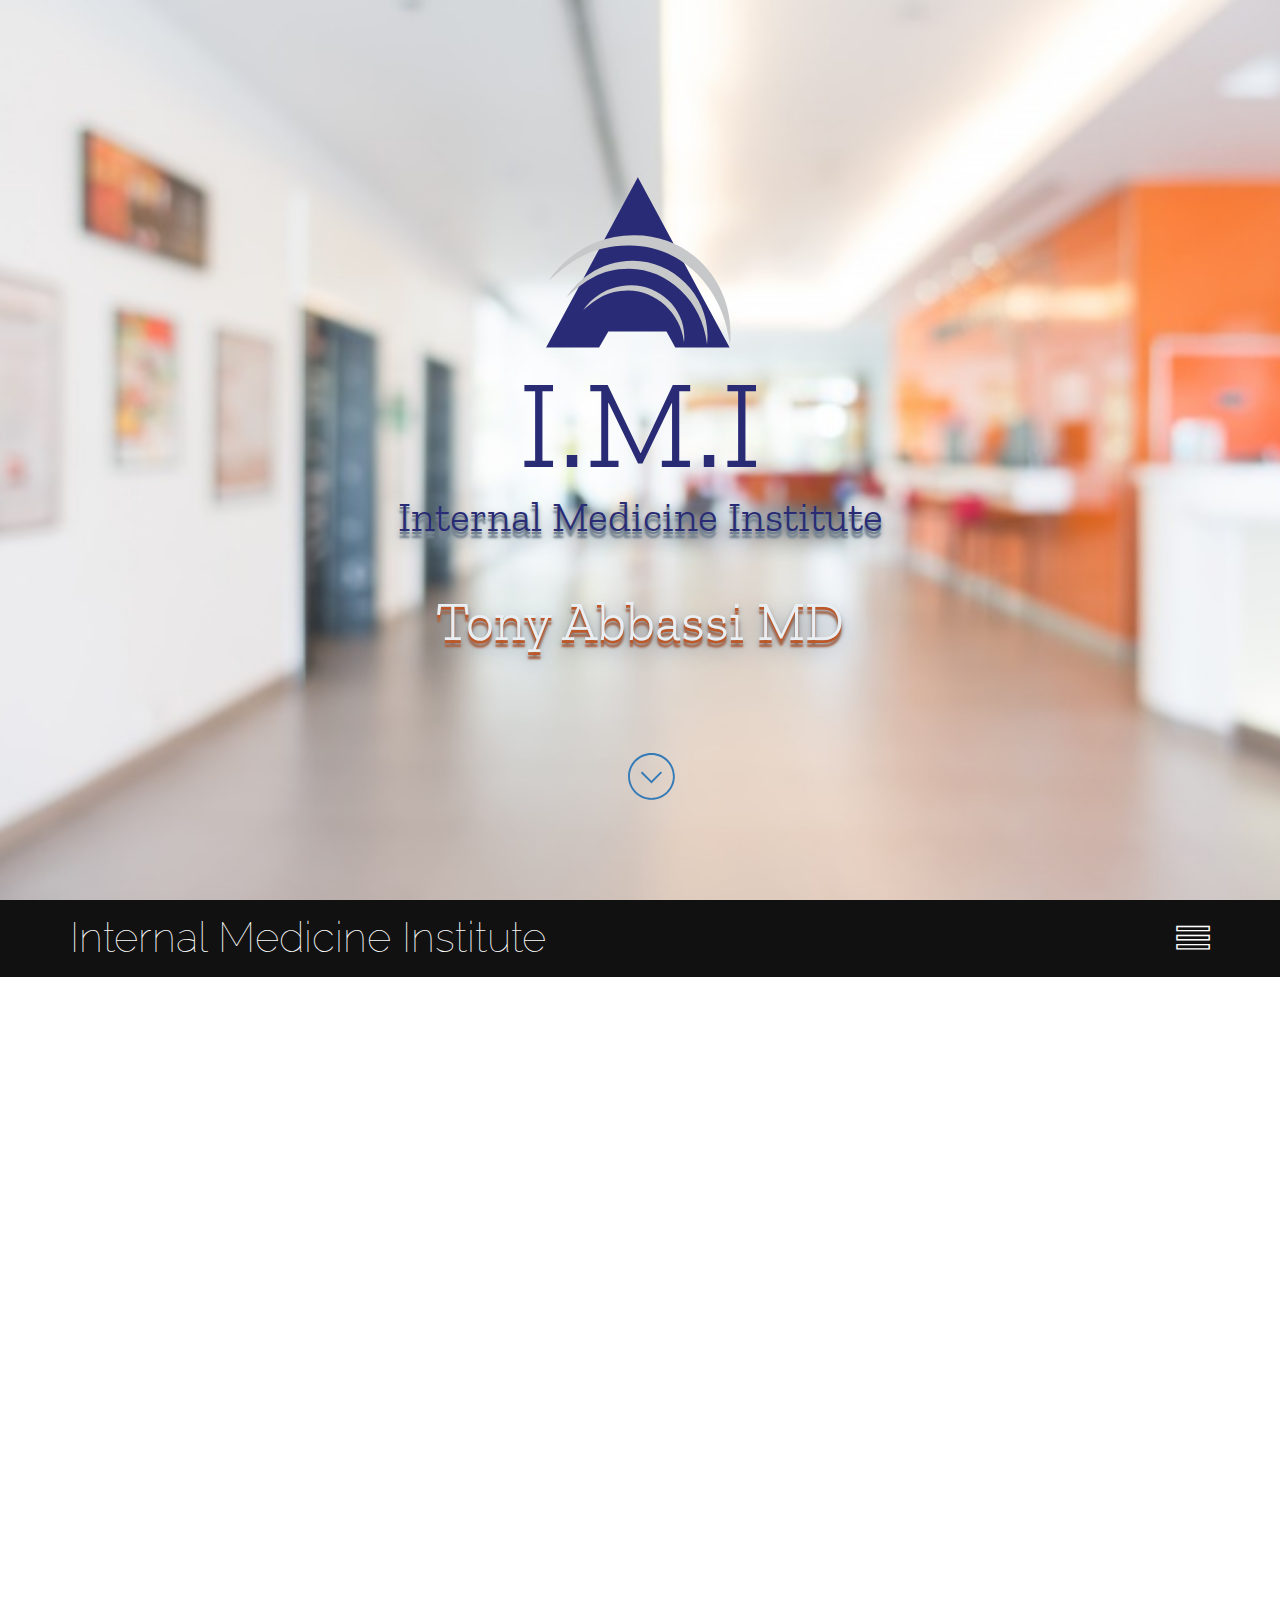
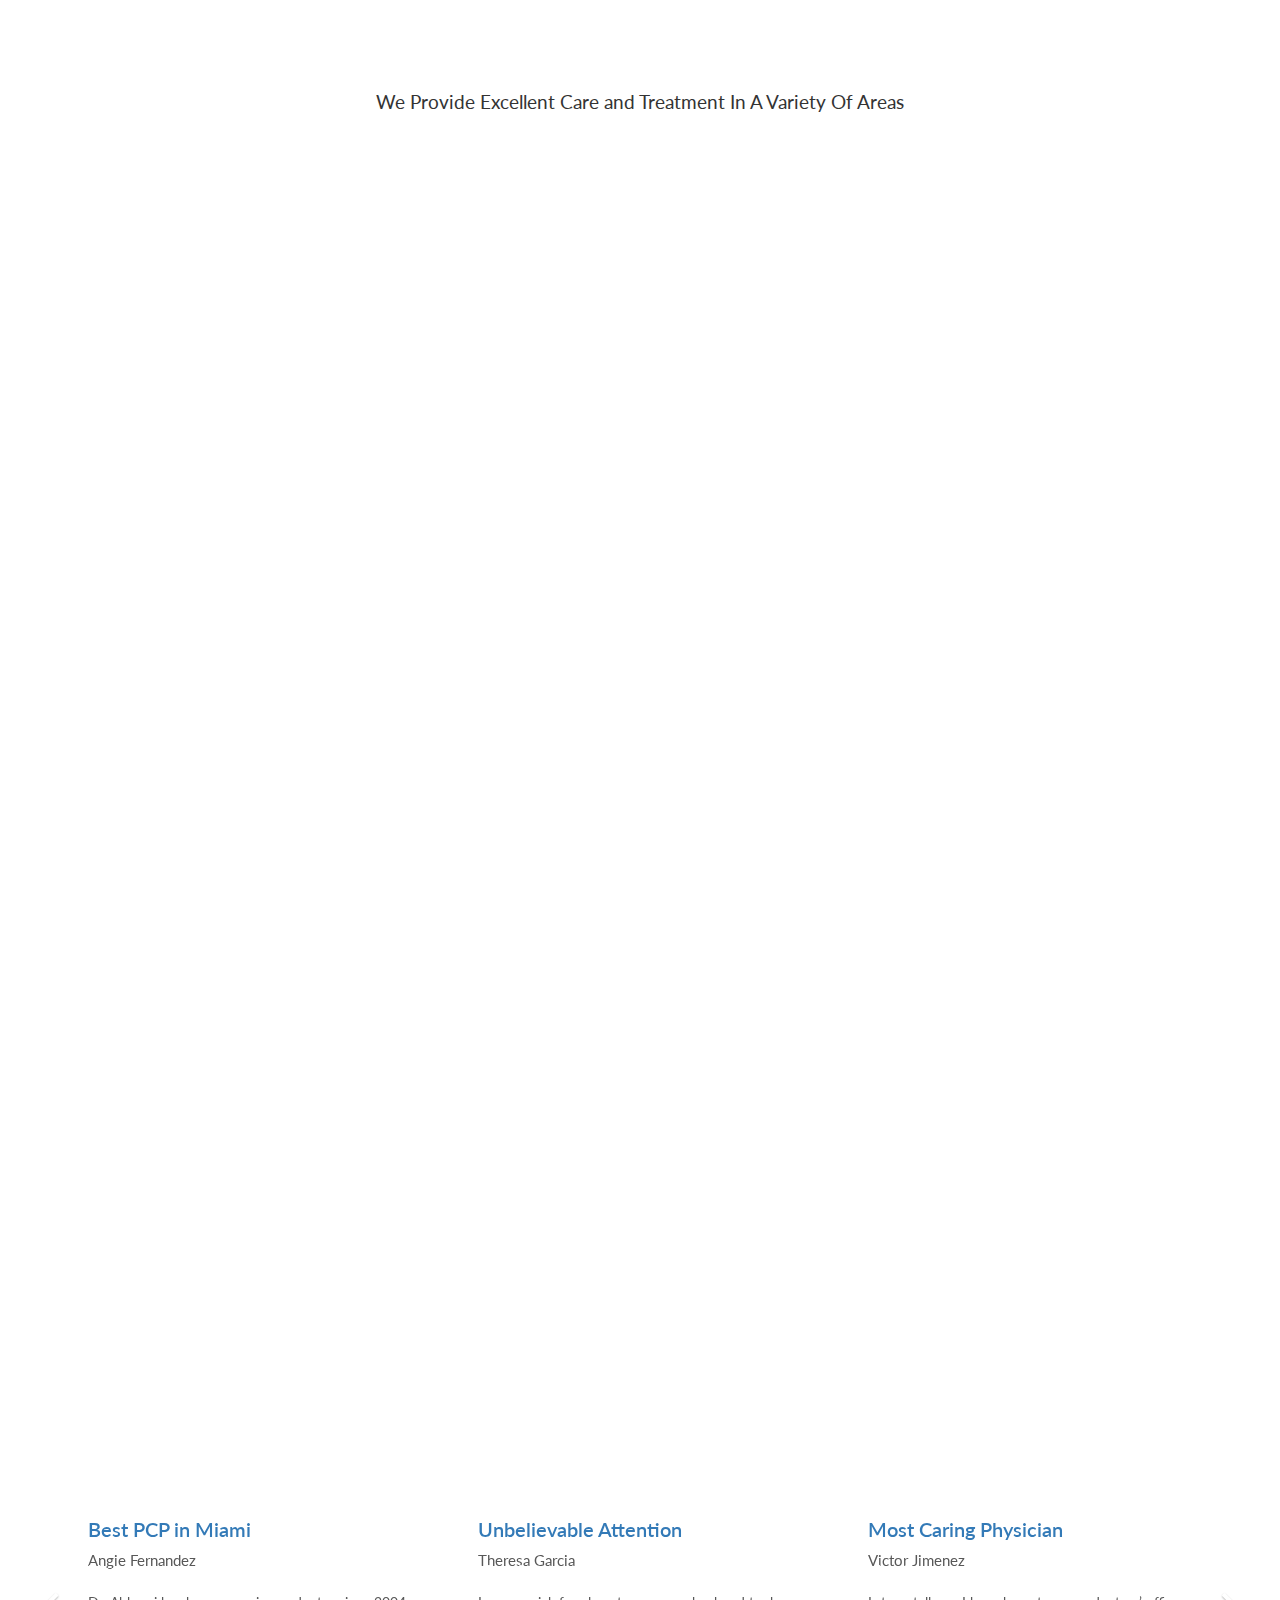
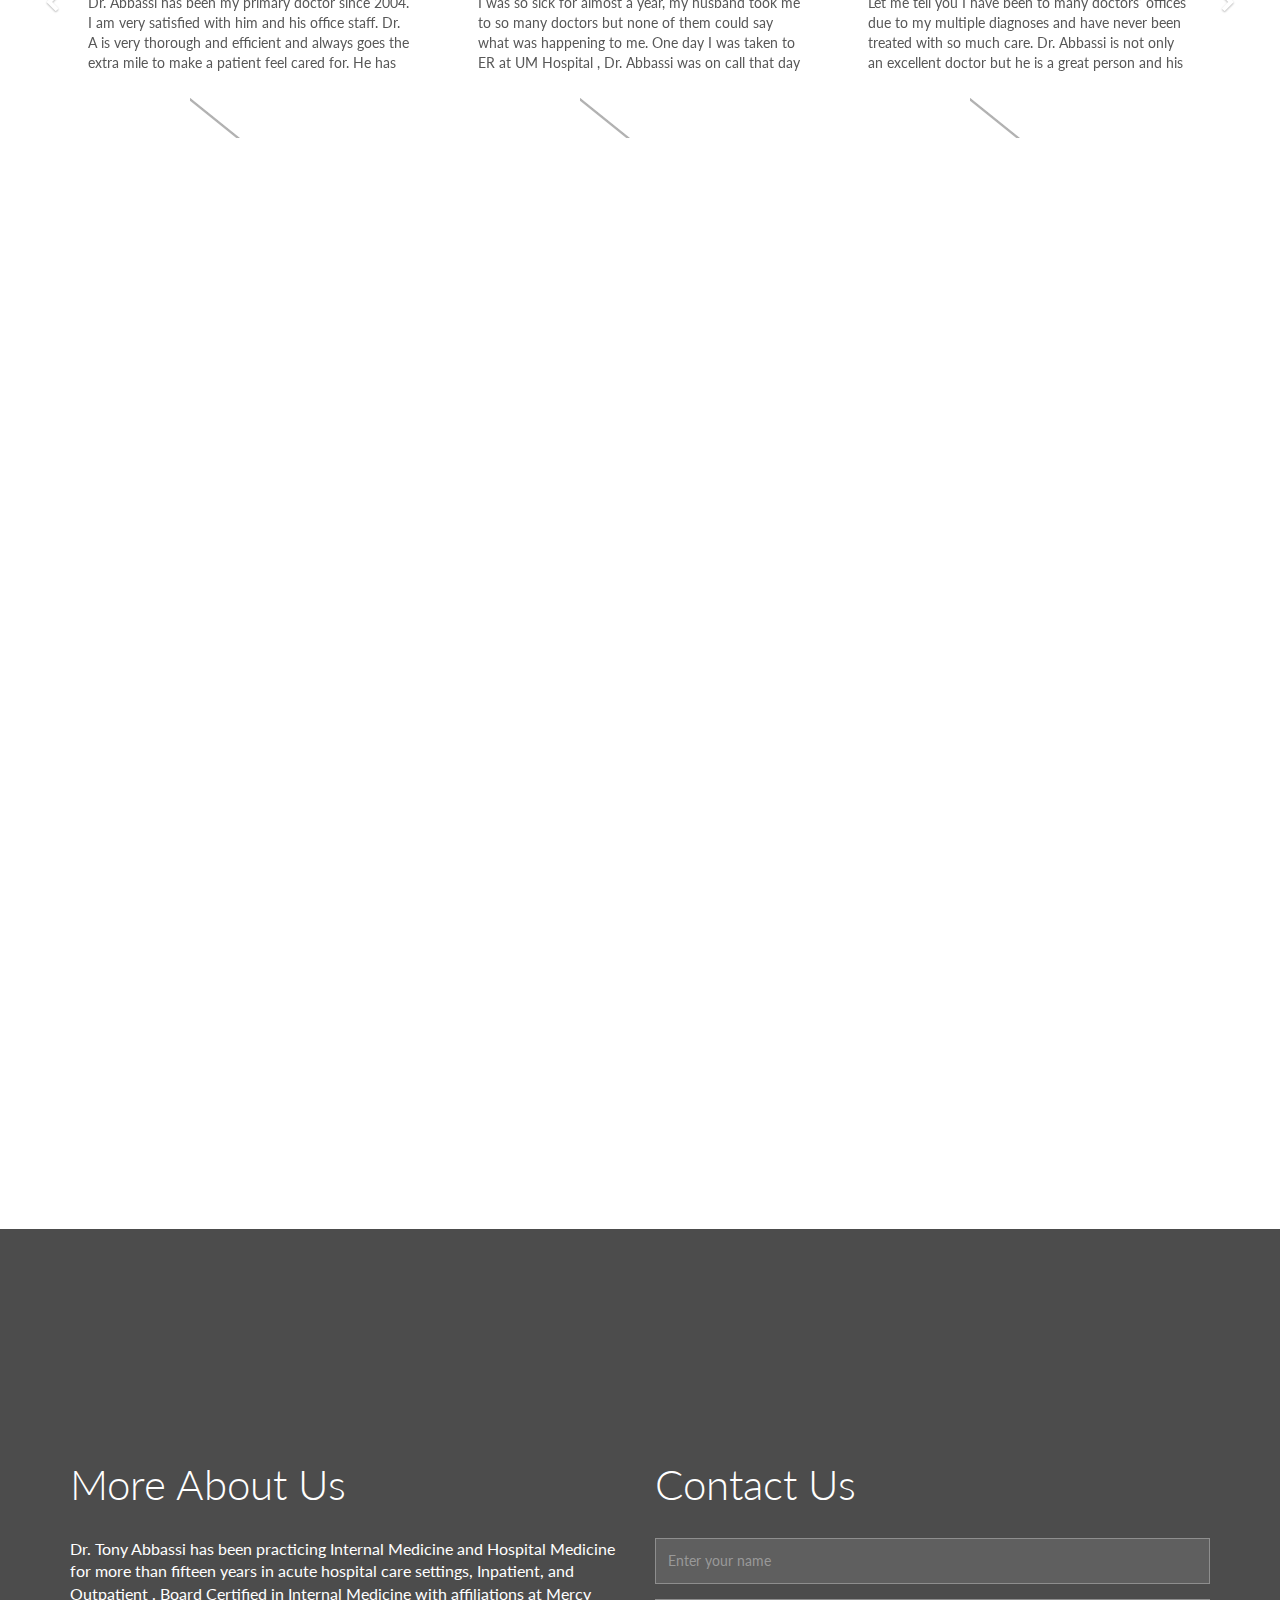
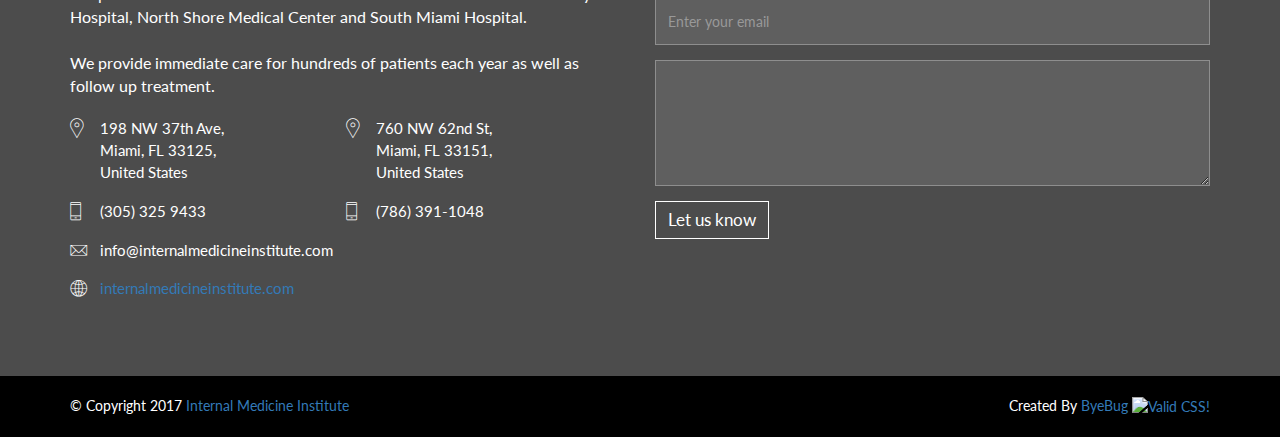
==== index.html @ 973530a1 "troubleshooting heroku" ====
<!DOCTYPE html>
<!--[if lt IE 7]>      <html class="no-js lt-ie9 lt-ie8 lt-ie7"> <![endif]-->
<!--[if IE 7]>         <html class="no-js lt-ie9 lt-ie8"> <![endif]-->
<!--[if IE 8]>         <html class="no-js lt-ie9"> <![endif]-->
<!--[if gt IE 8]><!-->

<html class="no-js"> <!--<![endif]-->
<head>
  <title>Internal Medicine Institute</title>

  <!-- meta -->
  <meta charset="utf-8">
  <meta name="viewport" content="width=device-width, initial-scale=1">
  <meta http-equiv="X-UA-Compatible" content="IE=edge">

  <!-- stylesheets -->
  <link rel="stylesheet" href="assets/css/bootstrap.min.css">
  <link rel="stylesheet" href="assets/font_icon/css/pe-icon-7-stroke.css">
  <link rel="stylesheet" href="assets/font_icon/css/helper.css">
  <link rel="stylesheet" href="assets/css/owl.carousel.css">
  <link rel="stylesheet" href="assets/css/owl.theme.css">
  <link rel="stylesheet" href="assets/css/animate.css">
  <link rel="stylesheet" href="assets/css/style.css">
  <link rel="stylesheet" href="lib/font-awesome/css/font-awesome.min.css">
  <!-- zmdi fonts -->
  <link rel="stylesheet" href="https://cdnjs.cloudflare.com/ajax/libs/material-design-iconic-font/2.2.0/css/material-design-iconic-font.min.css">
  <!-- animations -->
  <link rel="stylesheet" href="assets/css/aos-master/dist/aos.css">




  <!-- google fonts -->
  <link href='http://fonts.googleapis.com/css?family=Dosis:200,300,400,500|Lato:300,400,700,900,300italic,400italic,700italic,900italic|Raleway:400,200,300,500,100|Titillium+Web:400,200,300italic,300,200italic' rel='stylesheet' type='text/css'>
  <link href="https://fonts.googleapis.com/css?family=Roboto+Slab" rel="stylesheet">
  <link href="https://fonts.googleapis.com/css?family=Zilla+Slab" rel="stylesheet">
  <link href="https://fonts.googleapis.com/css?family=Josefin+Slab:100" rel="stylesheet">

</head>
<body id="body">
  <!--[if lt IE 7]>
  <p class="browsehappy">You are using an <strong>outdated</strong> browser. Please <a href="http://browsehappy.com/">upgrade your browser</a> to improve your experience.</p>
  <![endif]-->

<!-- Header area -->
  <header id="header">
    <div class="center text-center">
      <img class="imilogo animated fadeInDownBig" src="assets/images/imi_logo.svg" alt="Internal Medicine Institute Logo">
      <h1 class="bigheadline animated fadeInRight">I.M.I</h1>
      <h4 class="subheadline animated fadeInLeft">Internal Medicine Institute</h4>
      <h5  class="subheadline2 animated fadeInUpBig">Tony Abbassi MD</h5>
    </div>
    <div class="bottom">
      <a data-scroll href="#navigation" class="scrollDown animated pulse" id="scrollToContent"><i class="pe-7s-angle-down-circle pe-va"></i></a>
    </div>
  </header>

  <!-- Navigation area -->
  <section id="navigation">
    <div class="container">
      <div class="row">
        <div class="col-xs-9">
          <div class="logo"><a data-scroll href="#body" class="logo-text">Internal Medicine Institute</a></div>
        </div>
        <div class="col-xs-3">
          <div class="nav">
            <a href="#" data-placement="bottom" title="Menu" class="menu" data-toggle="dropdown"><i class="pe-7s-menu"></i></a>
            <div class="dropdown-menu">
              <div class="arrow-up"></div>
              <ul>
                <li><a data-scroll href="#body">Home <i class="fa fa-home" aria-hidden="true"></i></a><span class="menu-effect"></span></li>
                <li><a data-scroll href="#services">Services <i class="fa fa-stethoscope" aria-hidden="true"></i></a><span class="menu-effect"></span></li>
                <li><a data-scroll href="#testimonial">Testimonials <i class="fa fa-users" aria-hidden="true"></i><span class="menu-effect"></span></a></li>
                <li><a data-scroll href="#portfolio">Insurances <i class="fa fa-plus-square" aria-hidden="true"></i></a><span class="menu-effect"></span></li>
                <li><a data-scroll href="#contact">Contact <i class="fa fa-phone" aria-hidden="true"></i></a><span class="menu-effect"></span></li>
              </ul>
            </div>
          </div>
        </div>
      </div>
    </div>
  </section>

<!-- Content Area -->

  <!-- Welcome to IMI -->

  <section id="services">
    <div class="service-area">
      <div class="container">
        <h2 class="block_title" data-aos="fade-down">Welcome to <strong>I.M.I.</strong></h2>
        <div class="row">
          <div class="col-md-3 col-sm-6">
            <div class="services">
              <div class="service-wrap" data-aos="fade-up" data-aos-delay="500">
                <i class="fa fa-check-circle-o" aria-hidden="true"></i>
                <h3>Professionally Credited</h3>
                <p>We are affiliated at:  <strong>Mercy Hospital, North Shore Medical Center, South Miami Hospital</strong></p>
              </div>
            </div>
          </div>
          <div class="col-md-3 col-sm-6">
            <div class="services">
              <div class="service-wrap" data-aos="fade-up" data-aos-delay="200">
                <i class="fa fa-hourglass-start" aria-hidden="true"></i>
                <h3>24 hours</h3>
                <p>Our offices are open <strong>24 hours a day</strong>. We are there for you when no one else is.</p>
              </div>
            </div>
          </div>
          <div class="col-md-3 col-sm-6">
            <div class="services">
              <div class="service-wrap" data-aos="fade-up" data-aos-delay="200">
                <i class="fa fa-automobile"></i>
                <h3>Transportation</h3>
                <p>Take advantage of our <strong>free pick up and drop off service</strong> for non-emergency situations.</p>
              </div>
            </div>
          </div>
          <div class="col-md-3 col-sm-6">
            <div class="services">
              <div class="service-wrap" data-aos="fade-up" data-aos-delay="500">
                <i class="fa fa-sun-o" aria-hidden="true"></i>
                <h3>Full of Benefits</h3>
                <p>Avoid ER waiting time. Concierge Service. Personalized service to our patients</p>
              </div>
            </div>
          </div>
        </div>
      </div>
    </div>

  </section>
        <!-- Offerings section -->

  <!-- Procedures seciton  -->
  <section id="services">
          <div class="container wow fadeIn">
            <!-- <div class="section-header" id=services-header> -->
            <!-- <div class="services-section"> -->
            <h2 class="block_title" data-aos="fade-down">Services</h2>
            <div class="section-description" id=services-description>We Provide Excellent Care and Treatment In A Variety Of Areas</div>
            <!-- <div class="section-title">Services</div>
            <div class="section-description">We Provide Excellent Care and Treatment In A Variety Of Areas</div> -->
            <!-- </div> -->
            <!-- </div> -->
            <div class="row">
              <div class="col-lg-4 col-md-6 wow fadeInUp" data-wow-delay="0.2s" style="visibility: visible; animation-delay: 0.2s; animation-name: fadeInUp;" id="services-center">
                <div class="flip-container" ontouchstart="this.classList.toggle('hover');"  data-aos="zoom-in-left" data-aos-delay="100">
                  <div class="flipper">
                    <div class="box">
                      <div class="icon"><a><i class="fa fa-wheelchair"></i></a></div>
                      <div class="front">
                        <h4 class="title"><a>Geriatric Medicine</a></h4>
                      </div>
                      <div class="back">
                        <p class="description">We provide a full suite of services specific for our elderly patients</p>
                      </div>
                    </div>
                  </div>
                </div>
              </div>
              <div class="col-lg-4 col-md-6 wow fadeInUp" data-wow-delay="0.6s">
                <div class="flip-container" ontouchstart="this.classList.toggle('hover');"  data-aos="zoom-in-left" data-aos-delay="300">
                  <div class="flipper">
                    <div class="box">
                      <div class="icon"><a><i class="fa fa-user-md"></i></a></div>
                      <div class="front">
                        <h4 class="title"><a>General Care</a></h4>
                      </div>
                      <div class="back">
                        <p class="description">Executive Physicals, Vision and Hearing tests, EKG, In-house Allergy Testing</p>
                      </div>
                    </div>
                  </div>
                </div>
              </div>
              <div class="col-lg-4 col-md-6 wow fadeInUp" data-wow-delay="0.4s">
                <div class="flip-container" ontouchstart="this.classList.toggle('hover');"  data-aos="zoom-in-left" data-aos-delay="500">
                  <div class="flipper">
                    <div class="box">
                      <div class="icon"><a><i class="fa fa-heart"></i></a></div>
                      <div class="front">
                        <h4 class="title"><a>Pulmonary and Cardiac Treatment</a></h4>
                      </div>
                      <div class="back">
                        <p class="description">Hypertension Managment, Pulmonary Function Testing, Respiratory treatment(Asthma and Sinus)</p>
                      </div>
                    </div>
                  </div>
                </div>
              </div>
              <div class="col-lg-4 col-md-6 wow fadeInUp" data-wow-delay="0.2s">
                <div class="flip-container" ontouchstart="this.classList.toggle('hover');"  data-aos="zoom-in-right" data-aos-delay="500">
                  <div class="flipper">
                    <div class="box">
                      <div class="icon"><a><i class="fa fa-tint"></i></a></div>
                      <div class="front">
                        <h4 class="title"><a>Diabetic and Weight-loss Management</a></h4>
                      </div>
                      <div class="back">
                        <p class="description">Diabetes Screening, Kidney Disease Treatment, Nutrition Management</p>
                      </div>
                    </div>
                  </div>
                </div>
              </div>
              <div class="col-lg-4 col-md-6 wow fadeInUp" data-wow-delay="0.6s">
                <div class="flip-container" ontouchstart="this.classList.toggle('hover');"  data-aos="zoom-in-right" data-aos-delay="300">
                  <div class="flipper">
                    <div class="box">
                      <div class="icon"><a><i class="fa fa-bar-chart"></i></a></div>
                      <div class="front">
                        <h4 class="title"><a>Labs</a></h4>
                      </div>
                      <div class="back">
                        <p class="description">In-house Advanced Laboratory Screening, Immune System Health, Thyroid Screening, Liver Analysis</p>
                      </div>
                    </div>
                  </div>
                </div>
              </div>
              <div class="col-lg-4 col-md-6 wow fadeInUp" data-wow-delay="0.4s">
                <div class="flip-container" ontouchstart="this.classList.toggle('hover');"  data-aos="zoom-in-right" data-aos-delay="100">
                  <div class="flipper">
                    <div class="box">
                      <div class="icon"><a><i class="fa fa-camera"></i></a></div>
                      <div class="front">
                        <h4 class="title"><a>Imaging Services</a></h4>
                      </div>
                      <div class="back">
                        <p class="description">General Radiology, Advanced Diagnostic Imaging, Nuclear and Standard Stress Testing, Carotid / Vascular / Cardiac Ultrasound</p>
                      </div>
                    </div>
                  </div>
                </div>
              </div>
              <div class="col-lg-4 col-md-6 wow fadeInUp" data-wow-delay="0.2s">
                <div class="flip-container" ontouchstart="this.classList.toggle('hover');"  data-aos="zoom-in-left" data-aos-delay="100">
                  <div class="flipper">
                    <div class="box">
                      <div class="icon"><a><i class="fa fa-hospital-o" aria-hidden="true"></i></a></div>
                      <div class="front">
                        <h4 class="title"><a>Hospital Medicine</a></h4>
                      </div>
                      <div class="back">
                        <p class="description">Specialized care from admission until discharge in acute care hospital setting</p>
                      </div>
                    </div>
                  </div>
                </div>
              </div>
              <div class="col-lg-4 col-md-6 wow fadeInUp" data-wow-delay="0.6s">
                <div class="flip-container" ontouchstart="this.classList.toggle('hover');"  data-aos="zoom-in-left" data-aos-delay="300">
                  <div class="flipper">
                    <div class="box">
                      <div class="icon"><a><i class="fa fa-bed" aria-hidden="true"></i></a></div>
                      <div class="front">
                        <h4 class="title"><a>Arthritis and Pain Management</a></h4>
                      </div>
                      <div class="back">
                        <p class="description">Specialized care for Neck and Back pain, Neuropathies, Arm and Leg pain from Radiculopathies, Spinal Stenosis</p>
                      </div>
                    </div>
                  </div>
                </div>
              </div>
              <div class="col-lg-4 col-md-6 wow fadeInUp" data-wow-delay="0.4s">
                <div class="flip-container" ontouchstart="this.classList.toggle('hover');"  data-aos="zoom-in-left" data-aos-delay="500">
                  <div class="flipper">
                    <div class="box">
                      <div class="icon"><a><i class="fa fa-steam" aria-hidden="true"></i></a></div>
                      <div class="front">
                        <h4 class="title"><a>Podiatric Services</a></h4>
                      </div>
                      <div class="back">
                        <p class="description">Comprehensive care of foot and ankle disorders, Non-surgical treatment of athletic injuries, Diabetic footcare and prevention</p>
                      </div>
                    </div>
                  </div>
                </div>
              </div>
          </div>
        </section>

  <!-- Testimonial Area -->
  <section id="testimonial" class="home-section paddingbot-60 parallax" data-stellar-background-ratio="0.5">
    <h2 class="block_title" data-aos="fade-down">Patient Testimonials</h2>
    <div class="carousel-reviews broun-block">
      <div class="container">
        <div class="row">
          <div id="carousel-reviews" class="carousel slide" data-ride="carousel">

            <div class="carousel-inner">
              <div class="item active">
                <div class="col-md-4 col-sm-6">
                  <div class="block-text rel zmin">
                    <a title="">Best PCP in Miami</a>
                    <p id="patient-name">Angie Fernandez</p>
                    <div class="mark">My rating: <span class="rating-input"><span data-value="0" class="glyphicon glyphicon-star"></span><span data-value="1" class="glyphicon glyphicon-star"></span><span data-value="2" class="glyphicon glyphicon-star-empty"></span>
                      <span
                        data-value="3" class="glyphicon glyphicon-star-empty"></span><span data-value="4" class="glyphicon glyphicon-star-empty"></span><span data-value="5" class="glyphicon glyphicon-star-empty"></span> </span>
                    </div>
                    <p>Dr. Abbassi has been my primary doctor since 2004. I am very satisfied with him and his office staff. Dr. A is very thorough and efficient and always goes the extra mile to make a patient feel cared for. He has the best assistants and the very best lab man, Raydel, who can take a quart of blood and you don’t even feel it. I recommend Dr. Abbassi and actually have recommended him to everyone in my family.</p>
                    <ins class="ab zmin sprite sprite-i-triangle block"></ins>
                  </div>
                </div>
                <div class="col-md-4 col-sm-6 hidden-xs">
                  <div class="block-text rel zmin">
                    <a title="">Unbelievable Attention</a>
                    <p id="patient-name">Theresa Garcia</p>
                    <div class="mark">My rating: <span class="rating-input"><span data-value="0" class="glyphicon glyphicon-star"></span><span data-value="1" class="glyphicon glyphicon-star"></span><span data-value="2" class="glyphicon glyphicon-star-empty"></span>
                      <span
                        data-value="3" class="glyphicon glyphicon-star-empty"></span><span data-value="4" class="glyphicon glyphicon-star-empty"></span><span data-value="5" class="glyphicon glyphicon-star-empty"></span> </span>
                    </div>
                    <p>I was so sick for almost a year, my husband took me to so many doctors but none of them could say what was happening to me. One day I was taken to ER at UM Hospital , Dr. Abbassi was on call that day , He spoke to my husband and ask all kind of questions then he came to me and said , so how are you doing? I said I felt terrible, and he said to me you are in good hands now, he ordered all kinds of test on me . I left the hospital 4 days after that knowing what I had. Dr Abbassi is the best Doctor.</p>
                    <ins class="ab zmin sprite sprite-i-triangle block"></ins>
                  </div>
                </div>
                <div class="col-md-4 col-sm-6 hidden-sm hidden-xs">
                  <div class="block-text rel zmin">
                    <a title="">Most Caring Physician</a>
                    <p id="patient-name">Victor Jimenez</p>
                    <div class="mark">My rating: <span class="rating-input"><span data-value="0" class="glyphicon glyphicon-star"></span><span data-value="1" class="glyphicon glyphicon-star"></span><span data-value="2" class="glyphicon glyphicon-star"></span><span data-value="3"
                        class="glyphicon glyphicon-star"></span><span data-value="4" class="glyphicon glyphicon-star"></span><span data-value="5" class="glyphicon glyphicon-star"></span> </span>
                    </div>
                    <p>Let me tell you I have been to many doctors’ offices due to my multiple diagnoses and have never been treated with so much care. Dr. Abbassi is not only an excellent doctor but he is a great person and his staff was great. Yoly, is I think like the supervisor and she was helping out like a little bee, she wouldn’t stop, she seems like she could do every single job in that office and well done because nobody was complaining. Believe me, she knew every single patient and every patient that was there loved her. When I took my medicine to the pharmacy my insurance wouldn’t pay for one of them and all I needed to do was call Dr. Abbassi's office and while waiting at the pharmacy they fixed the problem for me. I’m staying with this doctor because we need more doctors’ office like this one, where we are treated with respect, love and they care for us.</p>
                    <ins class="ab zmin sprite sprite-i-triangle block"></ins>
                  </div>
                </div>
              </div>
              <div class="item">
                <div class="col-md-4 col-sm-6">
                  <div class="block-text rel zmin">
                    <a title="">Increíble personal</a>
                    <p id="patient-name">Concepción Perez-Sanchez</p>
                    <div class="mark">My rating: <span class="rating-input"><span data-value="0" class="glyphicon glyphicon-star"></span><span data-value="1" class="glyphicon glyphicon-star"></span><span data-value="2" class="glyphicon glyphicon-star"></span><span data-value="3"
                        class="glyphicon glyphicon-star"></span><span data-value="4" class="glyphicon glyphicon-star-empty"></span><span data-value="5" class="glyphicon glyphicon-star-empty"></span> </span>
                    </div>
                    <p>Estoy muy contenta con la nueva muchacha que esta trabajando en la oficina. Es muy profesional, atenta, educada y solidaria con los pacientes, en especial con mi madre. Yo creo que desde hace mucho tiempo a la oficina del doctor le hacia falta alguien asi.</p>
                    <ins class="ab zmin sprite sprite-i-triangle block"></ins>
                  </div>
                </div>
                <div class="col-md-4 col-sm-6 hidden-xs">
                  <div class="block-text rel zmin">
                    <a title="">High Quality Care</a>
                    <p id="patient-name">Alesandra Shapiro</p>
                    <div class="mark">My rating: <span class="rating-input"><span data-value="0" class="glyphicon glyphicon-star"></span><span data-value="1" class="glyphicon glyphicon-star"></span><span data-value="2" class="glyphicon glyphicon-star-empty"></span>
                      <span
                        data-value="3" class="glyphicon glyphicon-star-empty"></span><span data-value="4" class="glyphicon glyphicon-star-empty"></span><span data-value="5" class="glyphicon glyphicon-star-empty"></span> </span>
                    </div>
                    <p>My mom went to see Dr. Abbassi in a very bad shape after a stroke, he has helped her so much and takes care of her with so much love and dedication that she tells everyone that is sick that they should go to her doctor. I'm really happy with him and his staff. His wife is so sweet and lovely. Whatever I need they are always there to help. My mom loves her and I really appreciate the way she is with my mom. I would recommend him without a doubt.</p>
                    <ins class="ab zmin sprite sprite-i-triangle block"></ins>
                  </div>
                </div>
                <div class="col-md-4 col-sm-6 hidden-sm hidden-xs">
                  <div class="block-text rel zmin">
                    <a title="">Patients are Family</a>
                    <p id="patient-name">Alex Moren</p>
                    <div class="mark">My rating: <span class="rating-input"><span data-value="0" class="glyphicon glyphicon-star"></span><span data-value="1" class="glyphicon glyphicon-star"></span><span data-value="2" class="glyphicon glyphicon-star"></span><span data-value="3"
                        class="glyphicon glyphicon-star"></span><span data-value="4" class="glyphicon glyphicon-star"></span><span data-value="5" class="glyphicon glyphicon-star"></span> </span>
                    </div>
                    <p>Dr. Abbassi is the most respectable and caring physician I have ever had. He has gone above and beyond his duties as a physician and truly treats his patients as family.</p>
                    <ins class="ab zmin sprite sprite-i-triangle block"></ins>
                  </div>
                </div>
              </div>
            </div>

            <a class="left carousel-control" href="#carousel-reviews" role="button" data-slide="prev">
                  <i class="fa fa-chevron-left" aria-hidden="true"></i>
              </a>
            <a class="right carousel-control" href="#carousel-reviews" role="button" data-slide="next">
                  <i class="fa fa-chevron-right" aria-hidden="true"></i>
              </a>
          </div>
        </div>
      </div>
    </div>
  </section>

  <!-- Accepted Insurance -->
  <section id="portfolio" class="portfolio-area">
    <div class="container">
      <h2 class="block_title"  data-aos="fade-down">Accepted Insurance</h2>
      <div class="row port cs-style-3">
          <div class="col-md-3 col-sm-6 col-xs-12 item-space" data-aos="zoom-in-right">
            <figure>
              <img src="assets/images/medicare2.jpg" alt="Medicare Logo">
              <figcaption>
                <h3>Medicare</h3>
                <a href="https://www.medicare.gov/" target="_blank" class="button" >Go there <i class="fa fa-share" aria-hidden="true"></i></a>
              </figcaption>
            </figure>
          </div>
          <div class="col-md-3 col-sm-6 col-xs-12 item-space" data-aos="zoom-in-right">
            <figure>
              <img src="assets/images/medicaid.jpg" alt="Medicaid Logo">
              <figcaption>
                <h3>Medicaid</h3>
                <a href="https://www.medicaid.gov/" target="_blank" class="button" >Go there <i class="fa fa-share" aria-hidden="true"></i></a>
              </figcaption>
            </figure>
          </div>
        <div class="col-md-3 col-sm-6 col-xs-12 item-space" data-aos="zoom-in-left">
          <figure>
            <img class="atena" src="assets/images/atena.jpg" alt="Atena Logo">
            <figcaption>
              <h3>Atena</h3>
              <a href="https://www.aetna.com/index.html" target="_blank" class="button" >Go there <i class="fa fa-share" aria-hidden="true"></i></a>
            </figcaption>
          </figure>
        </div>
        <div class="col-md-3 col-sm-6 col-xs-12 item-space" data-aos="zoom-in-left">
          <figure>
            <img src="assets/images/coventry.jpg" alt="Coventry Logo">
            <figcaption>
              <h3>Coventry</h3>
              <a href="http://coventryhealthcare.com/" target="_blank" class="button" >Go there <i class="fa fa-share" aria-hidden="true"></i></a>
            </figcaption>
          </figure>
        </div>
        <div class="col-md-3 col-sm-6 col-xs-12 item-space" data-aos="zoom-in-right">
          <figure>
            <img src="assets/images/careplus.jpg" alt="Careplus Logo">
            <figcaption>
              <h3>CarePlus</h3>
              <a href="https://www.careplushealthplans.com/" target="_blank" class="button" >Go there <i class="fa fa-share" aria-hidden="true"></i></a>
            </figcaption>
          </figure>
        </div>
        <div class="col-md-3 col-sm-6 col-xs-12 item-space" data-aos="zoom-in-right">
          <figure>
            <img src="assets/images/medica.svg" alt="Medica Logo">
            <figcaption>
              <h3>Medica</h3>
              <a href="http://www.medicaplans.com/" target="_blank" class="button" >Go there <i class="fa fa-share" aria-hidden="true"></i></a>
            </figcaption>
          </figure>
        </div>
        <div class="col-md-3 col-sm-6 col-xs-12 item-space" data-aos="zoom-in-left">
          <figure>
            <img src="assets/images/cigna.jpg" alt="Cigna Logo">
            <figcaption>
              <h3>Cigna</h3>
              <a href="https://www.cigna.com/" target="_blank" class="button" >Go there <i class="fa fa-share" aria-hidden="true"></i></a>
            </figcaption>
          </figure>
        </div>
        <div class="col-md-3 col-sm-6 col-xs-12 item-space" data-aos="zoom-in-left">
          <figure>
            <img src="assets/images/bcbsppo.jpg" alt="BCBSPPO Logo">
            <figcaption>
              <h3>BCBS PPO</h3>
              <a href="https://www.bcbs.com/" target="_blank" class="button" >Go there <i class="fa fa-share" aria-hidden="true"></i></a>
            </figcaption>
          </figure>
        </div>
        <div class="col-md-3 col-sm-6 col-xs-12 item-space" data-aos="zoom-in-right" id="last-insurance-row">
          <figure>
            <img src="assets/images/ambetter.jpg" alt="Ambetter Logo">
            <figcaption>
              <h3>Ambetter</h3>
              <a href="https://www.ambetterhealth.com/" target="_blank" class="button" >Go there <i class="fa fa-share" aria-hidden="true"></i></a>
            </figcaption>
          </figure>
        </div>
        <div class="col-md-3 col-sm-6 col-xs-12 item-space" data-aos="zoom-in-left">
          <figure>
            <img src="assets/images/sunshine.jpg" alt="Sunshine Logo">
            <figcaption>
              <h3>Sunshine</h3>
              <a href="https://www.sunshinehealth.com/" target="_blank" class="button" >Go there <i class="fa fa-share" aria-hidden="true"></i></a>
            </figcaption>
          </figure>
        </div>
      </div>
    </div><!-- container -->
  </section><!-- portfolio -->

  <!-- Contact Area -->

  <section id="contact" class="mapWrap">
          <div id="googleMap" style="width:100%;"></div>
          <div id="contact-area">
            <div class="container">
              <h2 class="block_title" data-aos="fade-down">Get in Touch</h2>
              <div class="row">
                <div class="col-xs-12">
                </div>
                <div class="col-sm-6">
                  <div class="moreDetails">
                    <h2 class="con-title">More About Us</h2>
                    <p> Dr. Tony Abbassi has been practicing Internal Medicine and Hospital Medicine for more than fifteen years in acute hospital care settings, Inpatient, and Outpatient . Board Certified in Internal Medicine with affiliations at Mercy Hospital, North Shore Medical Center and South Miami Hospital.

                      <br><br>We provide immediate care for hundreds of patients each year as well as follow up treatment.</p>
                    <ul class="address">
                      <!-- <li class="address-spacing"><i class="pe-7s-map-marker"></i><span>198 NW 37th Ave,<br>Miami, FL 33125,<br>United States</span></li> -->
                      <li><i class="pe-7s-map-marker"></i><span>198 NW 37th Ave,<br>Miami, FL 33125,<br>United States</span></li>
                      <li><i class="pe-7s-map-marker"></i><span>760 NW 62nd St,<br>Miami, FL 33151,<br>United States</span></li>
                      <li><i class="pe-7s-phone"></i><span>(305) 325 9433</span></li>
                      <li><i class="pe-7s-phone"></i><span>(786) 391-1048</span></li>
                      <!-- <li class="mobile-spacing"><i class="pe-7s-phone"></i><span>(305) 325 9433</span></li> -->
                      <li><i class="pe-7s-mail"></i><span>info@internalmedicineinstitute.com</span></li>
                      <br>
                      <li><i class="pe-7s-global"></i><span><a href="#">internalmedicineinstitute.com</a></span></li>
                    </ul>
                  </div>
                </div>
                <div class="col-sm-6">
                  <h2 class="con-title">Contact Us</h2>

                  <form name="contact-form" id="gform" method="post" action="https://script.google.com/macros/s/AKfycbzHt9LwjqyCaqjSPRokL1bnx32AJj2oe_N9wGrWGFtMwoLAUII4/exec">
                    <div class="form-group">
                      <input type="text" class="form-control" id="user_name" placeholder="Enter your name" name="name">
                    </div>
                    <!-- HONEYPOT SPAM PREVENTION -->
                    <!-- <label class="sr-only">Keep this field blank</label>
                    <input id="honeypot" type="text" name="honeypot" value="" /> -->
                    <div class="form-group">
                      <input type="email" class="form-control" id="your_email" placeholder="Enter your email" name="email">
                    </div>
                    <div class="form-group">
                      <textarea name="InputMessage" id="user_message" class="form-control" name="message" rows="5" required></textarea>
                    </div>
                      <div class="popup" onclick="popupFunction()">
                        <button id="btnsubmit" value="Submit" type="submit" class="btn medium" onclick="setTimeout(submitForm, 1000)">Let us know</button>
                        <span class="popuptext" id="myPopup">Message Successfully Sent!</span>
                      </div>
                  </form>
                </div>
              </div>
            </div><!-- container -->
          </div><!-- contact-area -->
        </section><!-- contact -->

  <!-- Footer Area -->

  <footer>
          <div class="container">
            <div class="row">
              <div class="col-sm-6">
                <p class="copyright">© Copyright 2017 <a href="#" target="_blank">Internal Medicine Institute</a></p>
              </div>
              <div class="col-sm-6">
                <p class="designed">Created By <a href="www.byebugdev.com" target="_blank">ByeBug</a>
                  <a href="http://jigsaw.w3.org/css-validator/check/referer">
                    <img style="border:0;width:88px;height:31px"
                        src="http://jigsaw.w3.org/css-validator/images/vcss"
                        alt="Valid CSS!" />
                  </a>
                </p>
                <!-- <p>
                    <a href="http://jigsaw.w3.org/css-validator/check/referer">
                        <img style="border:0;width:88px;height:31px"
                            src="http://jigsaw.w3.org/css-validator/images/vcss"
                            alt="Valid CSS!" />
                    </a>
                </p> -->
              </div>
            </div>
          </div>
  </footer>

        <!-- Necessery scripts -->
        <script src="assets/js/jquery-2.1.3.min.js"></script>
        <script src="assets/js/bootstrap.min.js"></script>
        <script src="https://maps.googleapis.com/maps/api/js?v=3.exp"></script>
        <script src="assets/js/jquery.actual.min.js"></script>
        <script src="assets/js/smooth-scroll.js"></script>
        <script src="assets/js/owl.carousel.js"></script>
        <script src="assets/js/script.js"></script>

        <script src="assets/js/modernizr.js"></script>

        <script src="assets/js/maxim_js/jquery.js"></script>
        <script src="assets/js/maxim_js/jquery.scrollTo.js"></script>
        <script src="assets/js/maxim_js/jquery.nav.js"></script>
        <script src="assets/js/maxim_js/jquery.localScroll.js"></script>
        <script src="assets/js/maxim_js/bootstrap.js"></script>
        <script src="assets/js/maxim_js/jquery.prettyPhoto.js"></script>
        <script src="assets/js/maxim_js/isotope.js"></script>
        <script src="assets/js/maxim_js/jquery.flexslider.js"></script>
        <script src="assets/js/maxim_js/inview.js"></script>
        <script src="assets/js/maxim_js/animate.js"></script>
        <script src="assets/js/maxim_js/custom.js"></script>
        <script src="contactform/contactform.js"></script>

        <script src="assets/css/aos-master/dist/aos.js"></script>
        <script>AOS.init();</script>
        <script src="assets/js/form_handler.js" charset="utf-8"></script>

        <!-- <script data-cfasync="false" type="text/javascript" src="https://cdn.rawgit.com/dwyl/html-form-send-email-via-google-script-without-server/master/form-submission-handler.js"></script> -->
        <!-- <script src="js/form-submission-handler.js" charset="utf-8"></script> -->


      </body>
      </html>
---- assets/font_icon/css/pe-icon-7-stroke.css ----
@font-face {
	font-family: 'Pe-icon-7-stroke';
	src:url('../fonts/Pe-icon-7-stroke.eot?-2irksn');
	src:url('../fonts/Pe-icon-7-stroke.eot?#iefix-2irksn') format('embedded-opentype'),
		url('../fonts/Pe-icon-7-stroke.woff?-2irksn') format('woff'),
		url('../fonts/Pe-icon-7-stroke.ttf?-2irksn') format('truetype'),
		url('../fonts/Pe-icon-7-stroke.svg?-2irksn#Pe-icon-7-stroke') format('svg');
	font-weight: normal;
	font-style: normal;
}

[class^="pe-7s-"], [class*=" pe-7s-"] {
	display: inline-block;
	font-family: 'Pe-icon-7-stroke';
	speak: none;
	font-style: normal;
	font-weight: normal;
	font-variant: normal;
	text-transform: none;
	line-height: 1;

	/* Better Font Rendering =========== */
	-webkit-font-smoothing: antialiased;
	-moz-osx-font-smoothing: grayscale;
}

.pe-7s-cloud-upload:before {
	content: "\e68a";
}
.pe-7s-cash:before {
	content: "\e68c";
}
.pe-7s-close:before {
	content: "\e680";
}
.pe-7s-bluetooth:before {
	content: "\e68d";
}
.pe-7s-cloud-download:before {
	content: "\e68b";
}
.pe-7s-way:before {
	content: "\e68e";
}
.pe-7s-close-circle:before {
	content: "\e681";
}
.pe-7s-id:before {
	content: "\e68f";
}
.pe-7s-angle-up:before {
	content: "\e682";
}
.pe-7s-wristwatch:before {
	content: "\e690";
}
.pe-7s-angle-up-circle:before {
	content: "\e683";
}
.pe-7s-world:before {
	content: "\e691";
}
.pe-7s-angle-right:before {
	content: "\e684";
}
.pe-7s-volume:before {
	content: "\e692";
}
.pe-7s-angle-right-circle:before {
	content: "\e685";
}
.pe-7s-users:before {
	content: "\e693";
}
.pe-7s-angle-left:before {
	content: "\e686";
}
.pe-7s-user-female:before {
	content: "\e694";
}
.pe-7s-angle-left-circle:before {
	content: "\e687";
}
.pe-7s-up-arrow:before {
	content: "\e695";
}
.pe-7s-angle-down:before {
	content: "\e688";
}
.pe-7s-switch:before {
	content: "\e696";
}
.pe-7s-angle-down-circle:before {
	content: "\e689";
}
.pe-7s-scissors:before {
	content: "\e697";
}
.pe-7s-wallet:before {
	content: "\e600";
}
.pe-7s-safe:before {
	content: "\e698";
}
.pe-7s-volume2:before {
	content: "\e601";
}
.pe-7s-volume1:before {
	content: "\e602";
}
.pe-7s-voicemail:before {
	content: "\e603";
}
.pe-7s-video:before {
	content: "\e604";
}
.pe-7s-user:before {
	content: "\e605";
}
.pe-7s-upload:before {
	content: "\e606";
}
.pe-7s-unlock:before {
	content: "\e607";
}
.pe-7s-umbrella:before {
	content: "\e608";
}
.pe-7s-trash:before {
	content: "\e609";
}
.pe-7s-tools:before {
	content: "\e60a";
}
.pe-7s-timer:before {
	content: "\e60b";
}
.pe-7s-ticket:before {
	content: "\e60c";
}
.pe-7s-target:before {
	content: "\e60d";
}
.pe-7s-sun:before {
	content: "\e60e";
}
.pe-7s-study:before {
	content: "\e60f";
}
.pe-7s-stopwatch:before {
	content: "\e610";
}
.pe-7s-star:before {
	content: "\e611";
}
.pe-7s-speaker:before {
	content: "\e612";
}
.pe-7s-signal:before {
	content: "\e613";
}
.pe-7s-shuffle:before {
	content: "\e614";
}
.pe-7s-shopbag:before {
	content: "\e615";
}
.pe-7s-share:before {
	content: "\e616";
}
.pe-7s-server:before {
	content: "\e617";
}
.pe-7s-search:before {
	content: "\e618";
}
.pe-7s-film:before {
	content: "\e6a5";
}
.pe-7s-science:before {
	content: "\e619";
}
.pe-7s-disk:before {
	content: "\e6a6";
}
.pe-7s-ribbon:before {
	content: "\e61a";
}
.pe-7s-repeat:before {
	content: "\e61b";
}
.pe-7s-refresh:before {
	content: "\e61c";
}
.pe-7s-add-user:before {
	content: "\e6a9";
}
.pe-7s-refresh-cloud:before {
	content: "\e61d";
}
.pe-7s-paperclip:before {
	content: "\e69c";
}
.pe-7s-radio:before {
	content: "\e61e";
}
.pe-7s-note2:before {
	content: "\e69d";
}
.pe-7s-print:before {
	content: "\e61f";
}
.pe-7s-network:before {
	content: "\e69e";
}
.pe-7s-prev:before {
	content: "\e620";
}
.pe-7s-mute:before {
	content: "\e69f";
}
.pe-7s-power:before {
	content: "\e621";
}
.pe-7s-medal:before {
	content: "\e6a0";
}
.pe-7s-portfolio:before {
	content: "\e622";
}
.pe-7s-like2:before {
	content: "\e6a1";
}
.pe-7s-plus:before {
	content: "\e623";
}
.pe-7s-left-arrow:before {
	content: "\e6a2";
}
.pe-7s-play:before {
	content: "\e624";
}
.pe-7s-key:before {
	content: "\e6a3";
}
.pe-7s-plane:before {
	content: "\e625";
}
.pe-7s-joy:before {
	content: "\e6a4";
}
.pe-7s-photo-gallery:before {
	content: "\e626";
}
.pe-7s-pin:before {
	content: "\e69b";
}
.pe-7s-phone:before {
	content: "\e627";
}
.pe-7s-plug:before {
	content: "\e69a";
}
.pe-7s-pen:before {
	content: "\e628";
}
.pe-7s-right-arrow:before {
	content: "\e699";
}
.pe-7s-paper-plane:before {
	content: "\e629";
}
.pe-7s-delete-user:before {
	content: "\e6a7";
}
.pe-7s-paint:before {
	content: "\e62a";
}
.pe-7s-bottom-arrow:before {
	content: "\e6a8";
}
.pe-7s-notebook:before {
	content: "\e62b";
}
.pe-7s-note:before {
	content: "\e62c";
}
.pe-7s-next:before {
	content: "\e62d";
}
.pe-7s-news-paper:before {
	content: "\e62e";
}
.pe-7s-musiclist:before {
	content: "\e62f";
}
.pe-7s-music:before {
	content: "\e630";
}
.pe-7s-mouse:before {
	content: "\e631";
}
.pe-7s-more:before {
	content: "\e632";
}
.pe-7s-moon:before {
	content: "\e633";
}
.pe-7s-monitor:before {
	content: "\e634";
}
.pe-7s-micro:before {
	content: "\e635";
}
.pe-7s-menu:before {
	content: "\e636";
}
.pe-7s-map:before {
	content: "\e637";
}
.pe-7s-map-marker:before {
	content: "\e638";
}
.pe-7s-mail:before {
	content: "\e639";
}
.pe-7s-mail-open:before {
	content: "\e63a";
}
.pe-7s-mail-open-file:before {
	content: "\e63b";
}
.pe-7s-magnet:before {
	content: "\e63c";
}
.pe-7s-loop:before {
	content: "\e63d";
}
.pe-7s-look:before {
	content: "\e63e";
}
.pe-7s-lock:before {
	content: "\e63f";
}
.pe-7s-lintern:before {
	content: "\e640";
}
.pe-7s-link:before {
	content: "\e641";
}
.pe-7s-like:before {
	content: "\e642";
}
.pe-7s-light:before {
	content: "\e643";
}
.pe-7s-less:before {
	content: "\e644";
}
.pe-7s-keypad:before {
	content: "\e645";
}
.pe-7s-junk:before {
	content: "\e646";
}
.pe-7s-info:before {
	content: "\e647";
}
.pe-7s-home:before {
	content: "\e648";
}
.pe-7s-help2:before {
	content: "\e649";
}
.pe-7s-help1:before {
	content: "\e64a";
}
.pe-7s-graph3:before {
	content: "\e64b";
}
.pe-7s-graph2:before {
	content: "\e64c";
}
.pe-7s-graph1:before {
	content: "\e64d";
}
.pe-7s-graph:before {
	content: "\e64e";
}
.pe-7s-global:before {
	content: "\e64f";
}
.pe-7s-gleam:before {
	content: "\e650";
}
.pe-7s-glasses:before {
	content: "\e651";
}
.pe-7s-gift:before {
	content: "\e652";
}
.pe-7s-folder:before {
	content: "\e653";
}
.pe-7s-flag:before {
	content: "\e654";
}
.pe-7s-filter:before {
	content: "\e655";
}
.pe-7s-file:before {
	content: "\e656";
}
.pe-7s-expand1:before {
	content: "\e657";
}
.pe-7s-exapnd2:before {
	content: "\e658";
}
.pe-7s-edit:before {
	content: "\e659";
}
.pe-7s-drop:before {
	content: "\e65a";
}
.pe-7s-drawer:before {
	content: "\e65b";
}
.pe-7s-download:before {
	content: "\e65c";
}
.pe-7s-display2:before {
	content: "\e65d";
}
.pe-7s-display1:before {
	content: "\e65e";
}
.pe-7s-diskette:before {
	content: "\e65f";
}
.pe-7s-date:before {
	content: "\e660";
}
.pe-7s-cup:before {
	content: "\e661";
}
.pe-7s-culture:before {
	content: "\e662";
}
.pe-7s-crop:before {
	content: "\e663";
}
.pe-7s-credit:before {
	content: "\e664";
}
.pe-7s-copy-file:before {
	content: "\e665";
}
.pe-7s-config:before {
	content: "\e666";
}
.pe-7s-compass:before {
	content: "\e667";
}
.pe-7s-comment:before {
	content: "\e668";
}
.pe-7s-coffee:before {
	content: "\e669";
}
.pe-7s-cloud:before {
	content: "\e66a";
}
.pe-7s-clock:before {
	content: "\e66b";
}
.pe-7s-check:before {
	content: "\e66c";
}
.pe-7s-chat:before {
	content: "\e66d";
}
.pe-7s-cart:before {
	content: "\e66e";
}
.pe-7s-camera:before {
	content: "\e66f";
}
.pe-7s-call:before {
	content: "\e670";
}
.pe-7s-calculator:before {
	content: "\e671";
}
.pe-7s-browser:before {
	content: "\e672";
}
.pe-7s-box2:before {
	content: "\e673";
}
.pe-7s-box1:before {
	content: "\e674";
}
.pe-7s-bookmarks:before {
	content: "\e675";
}
.pe-7s-bicycle:before {
	content: "\e676";
}
.pe-7s-bell:before {
	content: "\e677";
}
.pe-7s-battery:before {
	content: "\e678";
}
.pe-7s-ball:before {
	content: "\e679";
}
.pe-7s-back:before {
	content: "\e67a";
}
.pe-7s-attention:before {
	content: "\e67b";
}
.pe-7s-anchor:before {
	content: "\e67c";
}
.pe-7s-albums:before {
	content: "\e67d";
}
.pe-7s-alarm:before {
	content: "\e67e";
}
.pe-7s-airplay:before {
	content: "\e67f";
}
---- assets/font_icon/css/helper.css ----
/* HELPER CLASS 
 * -------------------------- */

/* FA based classes */

/*! Modified from font-awesome helper CSS classes - PIXEDEN
 *  Font Awesome 4.0.3 by @davegandy - http://fontawesome.io - @fontawesome
 *  License - http://fontawesome.io/license (CSS: MIT License)
 */

/* makes the font 33% larger relative to the icon container */
.pe-lg {
  font-size: 1.3333333333333333em;
  line-height: 0.75em;
  vertical-align: -15%;
}
.pe-2x {
  font-size: 2em;
}
.pe-3x {
  font-size: 3em;
}
.pe-4x {
  font-size: 4em;
}
.pe-5x {
  font-size: 5em;
}
.pe-fw {
  width: 1.2857142857142858em;
  text-align: center;
}
.pe-ul {
  padding-left: 0;
  margin-left: 2.142857142857143em;
  list-style-type: none;
}
.pe-ul > li {
  position: relative;
}
.pe-li {
  position: absolute;
  left: -2.142857142857143em;
  width: 2.142857142857143em;
  top: 0.14285714285714285em;
  text-align: center;
}
.pe-li.pe-lg {
  left: -1.8571428571428572em;
}
.pe-border {
  padding: .2em .25em .15em;
  border: solid 0.08em #eeeeee;
  border-radius: .1em;
}
.pull-right {
  float: right;
}
.pull-left {
  float: left;
}
.pe.pull-left {
  margin-right: .3em;
}
.pe.pull-right {
  margin-left: .3em;
}
.pe-spin {
  -webkit-animation: spin 2s infinite linear;
  -moz-animation: spin 2s infinite linear;
  -o-animation: spin 2s infinite linear;
  animation: spin 2s infinite linear;
}
@-moz-keyframes spin {
  0% {
    -moz-transform: rotate(0deg);
  }
  100% {
    -moz-transform: rotate(359deg);
  }
}
@-webkit-keyframes spin {
  0% {
    -webkit-transform: rotate(0deg);
  }
  100% {
    -webkit-transform: rotate(359deg);
  }
}
@-o-keyframes spin {
  0% {
    -o-transform: rotate(0deg);
  }
  100% {
    -o-transform: rotate(359deg);
  }
}
@-ms-keyframes spin {
  0% {
    -ms-transform: rotate(0deg);
  }
  100% {
    -ms-transform: rotate(359deg);
  }
}
@keyframes spin {
  0% {
    transform: rotate(0deg);
  }
  100% {
    transform: rotate(359deg);
  }
}
.pe-rotate-90 {
  filter: progid:DXImageTransform.Microsoft.BasicImage(rotation=1);
  -webkit-transform: rotate(90deg);
  -moz-transform: rotate(90deg);
  -ms-transform: rotate(90deg);
  -o-transform: rotate(90deg);
  transform: rotate(90deg);
}
.pe-rotate-180 {
  filter: progid:DXImageTransform.Microsoft.BasicImage(rotation=2);
  -webkit-transform: rotate(180deg);
  -moz-transform: rotate(180deg);
  -ms-transform: rotate(180deg);
  -o-transform: rotate(180deg);
  transform: rotate(180deg);
}
.pe-rotate-270 {
  filter: progid:DXImageTransform.Microsoft.BasicImage(rotation=3);
  -webkit-transform: rotate(270deg);
  -moz-transform: rotate(270deg);
  -ms-transform: rotate(270deg);
  -o-transform: rotate(270deg);
  transform: rotate(270deg);
}
.pe-flip-horizontal {
  filter: progid:DXImageTransform.Microsoft.BasicImage(rotation=0, mirror=1);
  -webkit-transform: scale(-1, 1);
  -moz-transform: scale(-1, 1);
  -ms-transform: scale(-1, 1);
  -o-transform: scale(-1, 1);
  transform: scale(-1, 1);
}
.pe-flip-vertical {
  filter: progid:DXImageTransform.Microsoft.BasicImage(rotation=2, mirror=1);
  -webkit-transform: scale(1, -1);
  -moz-transform: scale(1, -1);
  -ms-transform: scale(1, -1);
  -o-transform: scale(1, -1);
  transform: scale(1, -1);
}
.pe-stack {
  position: relative;
  display: inline-block;
  width: 2em;
  height: 2em;
  line-height: 2em;
  vertical-align: middle;
}
.pe-stack-1x,
.pe-stack-2x {
  position: absolute;
  left: 0;
  width: 100%;
  text-align: center;
}
.pe-stack-1x {
  line-height: inherit;
}
.pe-stack-2x {
  font-size: 2em;
}
.pe-inverse {
  color: #ffffff;
}

/* Custom classes / mods - PIXEDEN */
.pe-va {
  vertical-align: middle;
}

.pe-border {
  border: solid 0.08em #eaeaea;
}

[class^="pe-7s-"], [class*=" pe-7s-"] {
  display: inline-block;
}
---- assets/css/style.css ----
/*
Theme Name: Dark Joe
Theme URI: http://themewagon.com/demo/DarkJoe/
Author: ThemeWagon
Author URI: http://themewagon.com/
Description: Slick One page portfolio site for Freelancers powered by Bootstrap 3.
Version: 1.14.11
License: GNU General Public License v3
License URI: http://www.gnu.org/licenses/gpl-3.0.txt
Tags: dark, white, one page, parallax, responsive-layout, full-width-template
Text Domain: darkjoe
*/

/**
* Table of Contents:
*
* 01.0 - Universal
* 02.0 - Header
* 03.0 - Navigation
* 04.0 - Services
* 05.0 - Procedures
* 06.0 - Portfolio
* 07.0 - Testimonial
* 08.0 - Contact
* 09.0 - Footer
* 10.0 - Responsive Fixes
* -----------------------------------------------------------------------------
*/


/* /////////////////////////////////////////////////////////////////////
//  01 - Universal
/////////////////////////////////////////////////////////////////////*/

/* === section works === */

#works h4 {
	margin-bottom:20px;
}

#portfolio {
	padding-bottom: 0;
}
/* === portfolio filter === */

#filters {
	margin-bottom: 0px;
	text-align: center;
	display: block;
	float: none;
	z-index: 2;
	position: relative;
}
#filters ul {
	margin: 0 0 20px;
	list-style: none;
	padding: 0;
}
#filters ul li {
	display: inline-block;
}
#filters ul li a {
	display: block;
	float: left;
	padding: 2px 5px;
	color: inherit;
	margin-right: 5px;
	margin-bottom: 5px;
	font-weight: 600;
}
#filters ul li a:hover,#filters ul li a:focus {
	text-decoration:none;
	outline:0;
}
#filters ul li a h5 {
	font-size: 14px;
	padding: 5px 10px 5px;
	border: 2px solid #bf2525;
}

#filters ul li a:hover h5, #filters ul li a.active h5 {
	color:#fcfcfc;
}




html, body {
    height:100%;
}

body {
	font-family: 'Lato', sans-serif;
}
/*h1,h2,h3,h4,h5,h6 {
	font-family: 'Dosis', sans-serif;
}*/
/*a {
	color: #e66f69;
	transition: 0.4s ease all;
	outline: none;
}*/
a:hover,a:active,a:focus{
	text-decoration: none;
	color: #e66f69;
	opacity: 0.9;
	outline: none;
}
.btn {
    color: #fff;
    background: transparent;
    border: 1px solid #fff;
    border-radius: 0px;
    font-size: 1.2em;
    transition: 0.4s ease all;
}
.btn:hover {
    background: #fff;
    color: #000;
}
.block_title {
    font-size: 4em;
    font-weight: 300;
    text-align: center;
    overflow: hidden;
    margin-bottom: 70px;
}

.block_title:before,.block_title:after {
    content: "";
    background: #ccc;
    display: inline-block;
    height: 1px;
    position: relative;
    width: 42%;
    vertical-align: middle;
}
.block_title:before {
    right: 0.5em;
    margin-left: -42%;
}
.block_title:after {
    left: 0.5em;
    margin-right: -42%;
}


/* /////////////////////////////////////////////////////////////////////
//  02 - Header
/////////////////////////////////////////////////////////////////////*/

.imilogo{
  width:200px;
}

header{
	background-image: url(../images/head-img.jpg);
  background-position: center;
  background-repeat: no-repeat;
  background-size: cover;
  height: 100%;
	background-attachment: fixed;
	/*background-position: 50% -50px;*/
}

.center {
    /*padding-right: 50%;*/
    text-align: center;
    color: #fff;
}
.bigheadline {
  color: #292c75;
	/*font-family: 'Roboto Slab', serif;*/
	font-family: 'Zilla Slab', serif;
	/*font-family: 'Josefin Slab', serif;*/
	font-weight: 100;
	font-size: 9em;
	margin: 0;
}
.subheadline {
	/*font-family: 'Roboto Slab', serif;*/
	font-family: 'Zilla Slab', serif;
	/*font-family: 'Josefin Slab', serif;*/
	font-weight: 200;
	font-size: 3em;
	margin: 0;
	text-shadow: 0px 3px 0px #738290,
                 0px 5px 5px #738290,
                 0px 7px 2px #738290,
                 0px 9px 20px #738290;
	color: #292c75;
}

.subheadline2 {
	/*font-family: 'Roboto Slab', serif;*/
	font-family: 'Zilla Slab', serif;
	/*font-family: 'Josefin Slab', serif;*/
	font-weight: 200;
	font-size: 55px;
	margin: 0;
	margin-top: 4%;
	/*text-shadow: 0 0 10px black;*/
	/*text-shadow: 2px 2px 0px black;*/
	text-shadow: 0px 3px 0px #bd5929,
                 0px 5px 5px #738290,
                 0px 7px 2px #bd5929,
                 0px 9px 20px #738290;


	color: #E8EEF2;
}

.scrollDown {
    font-size: 4em;
    color: #337ab7;
    position: absolute;
    bottom: 10%;
    left: 49%;
}
.scrollDown:hover{
	color: rgba(255, 255, 255, 0.4);
	transition: 0.4s ease all;
}


/* /////////////////////////////////////////////////////////////////////
//  03 - Navigation
/////////////////////////////////////////////////////////////////////*/

#navigation{
	background: #111;
}
.nav-wrap {
	position: fixed;
	top: 0;
	width: 100%;
	z-index: 9999;
}

.logo {
	height: 76px;
	display: table;
	text-align: left;
}

.logo-text {
    font-size: 3em;
    padding: 0.2em 0;
    color: #fff;
    font-family: 'Raleway', sans-serif;
    font-weight: 100;
    display: table-cell;
	vertical-align: middle;
}

.menu {
    float: right;
    font-size: 3em;
    color: #fff;
    padding-top: 10px;
}
.dropdown-menu {
    min-width: 240px;
    right: 0;
    left: auto;
    border: 1px solid #000;
    box-shadow: none;
    border-radius: 0px;
    margin-top: 5px;
}
.dropdown-menu ul {
    list-style: none;
    margin: 0;
    padding: 1em 2em;
    margin-top: 5%;
}
.dropdown-menu ul li {
    padding: 0.3em 0em 0.6em 0em;
    font-size: 1.3em;
    position: relative;
}
.dropdown-menu ul li a i {
    position: absolute;
    right: 0;
    top: 20%;
    font-size: 25px;
}
.arrow-up {
	width: 0;
	height: 0;
	border-left: 8px solid transparent;
	border-right: 8px solid transparent;

	border-bottom: 8px solid white;
	float: right;
	margin-top: -5%;
	margin-right: 23px;
}


/* /////////////////////////////////////////////////////////////////////
//  04 - Services
/////////////////////////////////////////////////////////////////////*/



.services {
    max-width: 293px;
    height: 263px;
}
.exp{
	padding-top: 76px;
}
.service-area {
    margin: 80px 0px -85px 0px;

}

.service-wrap {
    width: 100%;
    height: 100%;
    border: 1px solid #B5B5B5;
    text-align: center;
    display: block;
    border-radius: 50%;
}
.service-wrap i {
    margin-top: 40px;
    transition: all 0.3s ease;
		font-size: 40px;
}
.service-wrap:hover i {
    color: #e66f69;
		transition: 0.9s;
		transform: rotateY(360deg);
}
.service-wrap p {
    padding: 0px 40px;
    font-size: 13px;
}

.service-wrap h3 {
    margin: 10px 0px;
}

.service-wrap:hover h3 {
	transition: 0.9s;
	transform: rotateX(360deg);
}

.pe-dj {
    font-size: 5em;
}



/* /////////////////////////////////////////////////////////////////////
//  05 - Procedures
/////////////////////////////////////////////////////////////////////*/
.services-section{
	margin-bottom: 10%;
}

#services-title{
	margin-bottom: 3%;
	/*margin-left: 41%;*/
	text-align: center;
	font-size: 4em;
}

#services-description{
	text-align: center;
	font-size: 19px;
	margin-bottom: 9%;
}

#services {
  background: #fff;
  background-size: cover;
  padding-bottom: 150px;
}

#services .box {
  padding: 50px 20px;
  margin-bottom: 50px;
  text-align: center;
  border: 1px solid #e6e6e6;
  height: 200px;
  position: relative;
  background: #fafafa;
}

#services .icon {
  position: absolute;
  top: -36px;
  left: calc(50% - 36px);
  transition: 0.2s;
  border-radius: 50%;
  display: inline-block;
  border: 6px solid #fff;
}

#services .icon a {
  display: inline-block;
  background: #337AF5;
  border: 2px solid #337AF4;
  padding: 16px;
  border-radius: 50%;
  transition: 0.3s;
}

#services .icon i {
  color: #fff;
  font-size: 24px;
}

#services .box:hover .icon i {
  color: #337AF5;
}

#services .box:hover .icon a {
  background: #fff;
}

/*flip features for services*/
	/* entire container, keeps perspective */
.flip-container {
	perspective: 1000px;
}
	/* flip the pane when hovered */
	.flip-container:hover .flipper, .flip-container.hover .flipper {
		transform: rotateY(180deg);
	}

	.flip-container, .front, .back {
	width: 320px;
	height: 267px;
	margin: auto;
}

.flipper {
	transition: 0.6s;
	transform-style: preserve-3d;

	position: relative;
}

/* hide back of pane during swap */
.front, .back {
	backface-visibility: hidden;

	position: absolute;
	top: 0;
	left: 0;
}

/* front pane, placed above back */
.front {
	z-index: 2;
	/* for firefox 31 */
	transform: rotateY(0deg);
}

/* back, initially hidden pane */
.back {
	transform: rotateY(180deg);
}

#services .title {
  font-weight: 700;
  font-size: 18px;
  margin-top: 29%;
  text-transform: uppercase;
}

#services .title a {
  color: #111;
}

#services .description {
  font-size: 14px;
  line-height: 24px;
	margin-top: 22%;
}

/* /////////////////////////////////////////////////////////////////////
//  06 - Portfolio
/////////////////////////////////////////////////////////////////////*/


#portfolio {
    padding: 80px 0px 0px 0px;
}

.atena{
	border-radius:50%;
}

.port {
	list-style: none;
	text-align: center;
	padding-bottom: 40px;
}

.port .item {
	display: inline-block;
	text-align: left;
	position: relative;
}

.port figure {
  height: 200px;
  width:200px;
	margin: 0;
	position: relative;
}

.port figure img {
  width: inherit;
  height: inherit;
	max-width: 100%;
	display: block;
	position: relative;
}

.port figcaption {
	position: absolute;
	top: 0;
	left: 0;
	padding: 20px;
	background: #111;
	color: #e66f69;
}

.port figcaption h3 {
	margin: 0px 0px 8px 0px;
	padding: 0;
	color: #fff;
}

.port figcaption span:before {
	/*content: 'by ';*/
}

.port figcaption a {
	text-align: center;
	padding: 8px 15px;
	display: inline-block;
	color: #fff;
}

.cs-style-3 figure {
	overflow: hidden;
	margin: auto;
}

.cs-style-3 figure img {
	-webkit-transition: -webkit-transform 0.4s;
	-moz-transition: -moz-transform 0.4s;
	transition: transform 0.4s;
}

.no-touch .cs-style-3 figure:hover img,
.cs-style-3 figure.cs-hover img {
	-webkit-transform: translateY(-50px);
	-moz-transform: translateY(-50px);
	-ms-transform: translateY(-50px);
	transform: translateY(-50px);
}

.cs-style-3 figcaption {
	height: 100px;
	width: 100%;
	top: auto;
	bottom: 0;
	opacity: 0;
	-webkit-transform: translateY(100%);
	-moz-transform: translateY(100%);
	-ms-transform: translateY(100%);
	transform: translateY(100%);
	-webkit-transition: -webkit-transform 0.4s, opacity 0.1s 0.3s;
	-moz-transition: -moz-transform 0.4s, opacity 0.1s 0.3s;
	transition: transform 0.4s, opacity 0.1s 0.3s;
}

.no-touch .cs-style-3 figure:hover figcaption,
.cs-style-3 figure.cs-hover figcaption {
	opacity: 1;
	-webkit-transform: translateY(0px);
	-moz-transform: translateY(0px);
	-ms-transform: translateY(0px);
	transform: translateY(0px);
	-webkit-transition: -webkit-transform 0.4s, opacity 0.1s;
	-moz-transition: -moz-transform 0.4s, opacity 0.1s;
	transition: transform 0.4s, opacity 0.1s;
}

.cs-style-3 figcaption a {
	position: absolute;
	bottom: 10px;
	right: 25%;
}
.button{
	background: transparent;
	border: 1px solid #fff;
}
.button:hover {
    background: white;
    color: #000;
}
.btn-center {
    display: block;
    padding: 80px 0px 60px 0px;
    text-align: center;
}
.big.button {
    border: 1px solid #000;
    font-size: 2em;
    color: #000;
    padding: 15px 30px;
}
.big.button:hover {
    background: #000;
    color: #fff;
}
.item-space {
    margin-bottom: 30px;
}

/* /////////////////////////////////////////////////////////////////////
//  07 - Testimonial
/////////////////////////////////////////////////////////////////////*/

#testimonial-title{
	margin-bottom: 4%;
	margin-top: -6%;
	text-align: center;
	font-size: 4em;

}

#testimonial {
    background-image: url(../images/parallax/1.jpg);
    padding: 180px 0px 180px 0px;
    color: #fff;
    background-attachment: fixed;
    background-size: cover;
}

.carousel-control.left,.carousel-control.right  {background:none;width:25px; z-index: 999;}
.carousel-control.left {left:-25px;}
.carousel-control.right {right:-25px;}

.block-text {
    background-color: #fff;
    border-radius: 4px;
    margin: 0 0 40px;
    padding: 15px 18px;
}
.block-text #patient-name{
	font-size: 15px;
	text-decoration: none;
	margin-bottom: -25%;
	margin-top: 2%;
	margin-left: 0%;
}

.block-text a {
    font-size: 20px;
    font-weight: 600;
    text-decoration: none;
}
.mark {
    font-weight: 600; padding: 12px 0;background:none;
}
.block-text p {
    color: #585858;
		height: 80px;
		overflow-y: scroll;
}
.sprite {
	background-image: url('[data-uri]');
}
.sprite-i-triangle {
    background-position: 0 -1298px;
    height: 44px;
    width: 50px;
	box-shadow: none;
}
.block-text ins {
    bottom: -44px;
    left: 50%;
    margin-left: -60px;
}


.block {
    display: block;
}
.zmin {
    z-index: 1;
}
.ab {
    position: absolute;
}

.person-text {

    padding: 10px 0 0;
    text-align: center;
    z-index: 2;
}
.person-text a {
    display: block;
    margin-top: 10px;
    color: #fff;
	font-weight: 600;
}

.rel {
    position: relative;
}

.person-text img.person {
	margin: 0 auto;
	width: 200px;
	height: 200px;
}

.carousel-reviews{
	margin-bottom: -4%;
}
.carousel-inner > .item {
  margin-left:0;
  padding-left: 0;
  width: 100%;
  height: auto;
}
.carousel-inner > .item > img,
.carousel-inner > .item > a > img {
  display: block;
  max-width: 100%;
  height: auto;
  margin-left:0;
  padding-left: 0;
}

.carousel-control {
  position: absolute;
  top: 37%;
  bottom: 0;
  left: 0;
  width: auto;
  font-size: 20px;
  color: #fff;
  text-align: center;
  text-shadow: 0 1px 2px rgba(0, 0, 0, .6);
  filter: alpha(opacity=50);
  opacity: .5;
}
.carousel-control.left,.carousel-control.right {
  background-image: none;
  filter: none;
}
.carousel-control.right {
  right: 20px;
	margin-right: -3%;
}
.carousel-control.left {
  left: 20px;
	margin-left: -3%;
}



/* /////////////////////////////////////////////////////////////////////
//  08 - Insurance
/////////////////////////////////////////////////////////////////////*/

#last-insurance-row{
	margin-left: 25%;
}



/* /////////////////////////////////////////////////////////////////////
//  08 - Contact
/////////////////////////////////////////////////////////////////////*/


#contact {
    color: #fff;
}

.mapWrap {
    position: relative;
    min-height: 600px;
}
#googleMap {
    position: absolute !important;
    top: 0;
    left: 0;
    height: 100%;
}
#contact-area {
    background: rgba(0, 0, 0, 0.7);
    width: 100%;
    position: relative;
    padding: 80px 0px 60px 0px;
}

.moreDetails {
    color: #fff;
}
.con-title {
    font-weight: 300;
    font-size: 3em;
    margin: 0;
    padding-bottom: 30px;
}
.moreDetails p {
    font-size: 16px;
}
.address {
    list-style: none;
    margin: 0;
    padding: 10px 0px 0px 0px;
}
.address li {
		display:inline-block;
		vertical-align: top;
		width: 49%;
    font-size: 1.1em;
    position: relative;
    margin-bottom: 3%;
}



.address li i {
    font-size: 20px;
    position: absolute;
    top: 1px;
}
.address li span {
    padding-bottom: 10px;
    position: relative;
    left: 30px;
}
.form-control {
    box-shadow: none;
    border: 1px solid #8E8E8E;
    border-radius: 0px;
    padding: 12px 12px;
    height: auto;
    background: rgba(255, 255, 255, 0.11);
}
.form-group input,.form-group textarea {
    color: #FFF;
}

.address-spacing{
	float:left;
	padding-right:4em
}

.mobile-spacing{
	float:left;
	margin-right:5.3em
}

/*Social media links*/

#social {
    background-color: rgba(0, 0, 0, 0.7) !important;
    padding: 30px 0px 30px 0px;
    position: relative;
}
.normal-txt {
    color: #fff;
    font-size: 3em;
    font-weight: 100;
    padding-bottom: 10px;
    border-bottom: 1px solid;
    max-width: 300px;
    margin: 0 auto;
    margin-bottom: 30px;
}
.scoialinks {
    list-style: none;
    text-align: center;
    padding: 0;
}
.social-icons {
    display: inline-block;
    padding: 0px 5px;
}
.social-icons a {
    display: block;
    width: 50px;
    height: 50px;
    background-size: 100% 200%;
}

.social-icons a:hover {
    background-position: 0px -50px;
}
.facebook{
	background-image: url(../images/facebook.png);
}
.twitter{
	background-image: url(../images/twitter.png);
}
.google-plus{
	background-image: url(../images/google-plus.png);
}
.linkedin{
	background-image: url(../images/linkedin.png);
}
.wordpress{
	background-image: url(../images/wordpress.png);
}

/* Popup container */
.popup {
    position: relative;
    display: inline-block;
    cursor: pointer;
}

/* The actual popup (appears on top) */
.popup .popuptext {
    visibility: hidden;
    width: 160px;
    background-color: #555;
    color: #fff;
    text-align: center;
    border-radius: 6px;
    padding: 8px 0;
    position: absolute;
    z-index: 1;
    bottom: 125%;
    left: 50%;
    margin-left: -80px;
}

/* Popup arrow */
.popup .popuptext::after {
    content: "";
    position: absolute;
    top: 100%;
    left: 50%;
    margin-left: -5px;
    border-width: 5px;
    border-style: solid;
    border-color: #555 transparent transparent transparent;
}

/* Toggle this class when clicking on the popup container (hide and show the popup) */
.popup .show {
    visibility: visible;
    -webkit-animation: fadeIn 1s;
    animation: fadeIn 1s
}

/* Add animation (fade in the popup) */
@-webkit-keyframes fadeIn {
    from {opacity: 0;}
    to {opacity: 1;}
}

@keyframes fadeIn {
    from {opacity: 0;}
    to {opacity:1 ;}
}


/* /////////////////////////////////////////////////////////////////////
//  09 - Footer
/////////////////////////////////////////////////////////////////////*/



footer {
    width: 100%;
    background: #000;
    color: #fff;
}
.copyright {
    margin: 0;
    padding: 20px 0px;
    text-align: left;
}
.designed {
    margin: 0;
    padding: 20px 0px;
    text-align: right;
}
.designed a:hover {
    color: #e66f69;
}



/* /////////////////////////////////////////////////////////////////////
//  10 - Responsive Fixes
/////////////////////////////////////////////////////////////////////*/



@media all and (min-width: 1400px) {
	.centered p {
		font-size: 3em;
	}
	.bigheadline {
		font-size: 9em;
	}
	.subheadline {
		font-size: 5em;
	}
}

@media all and (max-width: 1200px) and (min-width: 992px) {

	.logo-text{
		font-size: 2em;
	}
	.services {
		max-width: 293px;
		height: 213px;
	}
	.service-wrap i {
	    font-size: 4em;
	    margin-top: 28px;

	}
	.service-wrap h3 {
	    font-size: 1.4em;
	}
	.service-wrap p {
	    font-size: 11px;
	    padding: 0px 35px;
	}
}

@media all and (max-width: 991px) and (min-width: 768px) {

	.logo-text{
		font-size: 2em;
	}
	.services {
		max-width: 293px;
		height: 293px;
		margin: 0 auto;
		margin-bottom: 30px;
	}
	.service-wrap p {
		padding: 0px 40px;
		font-size: 14px;
	}
	.pe-dj {
		font-size: 6em;
	}

}

@media all and (max-width: 991px) {

	.logo-text{
		font-size: 2em;
	}

	#last-insurance-row{
		margin-left: 0%;
	}

	header{
		background: url(../images/head-img.jpg) no-repeat;
		background-size: cover;
		background-attachment: fixed;
		background-position: 50%;
	}
}

@media all and (max-width: 768px) {

	.logo-text{
		font-size: 2em;
	}
	.services {
		max-width: 293px;
		height: 293px;
		margin: 0 auto;
		margin-bottom: 30px;
	}
	.pe-dj {
		font-size: 6em;
	}
	.service-wrap i {
		margin-top: 50px;
	}
	.centered p {
		font-size: 2em;
	}
	.bigheadline {
		font-size: 6em;
	}
	.subheadline {
		font-size: 2em;
	}
	.item-space figure {
	    max-width: 360px;
	    margin: 0 auto;
	}
	.moreDetails {
		margin-bottom: 60px;
	}
	.copyright, .designed {
		text-align: center;
	}
	.scrollDown {
	    top: 70%;
	    left: 46%;
	}
}
@media all and (max-width: 380px) {


	.logo-text {
	    font-size: 1em;
	}
	.centered p {
	    font-size: 1em;
	}
	.bigheadline {
	    font-size: 4em;
	}
	.subheadline {
	    font-family: 'Zilla Slab', serif;
	    font-size: 1.5em;
	    font-weight: 200;
	    margin: 0;
	}
	.testimonila-block p {
	    max-width: 90%;
	}
	.social-icons a {
	    width: 30px;
	    height: 30px;
	}

}

@media all and (max-width: 480px) {

	.scrollDown {
	    top: 70%;
	    left: 44%;
			margin-top: 20%
	}
}
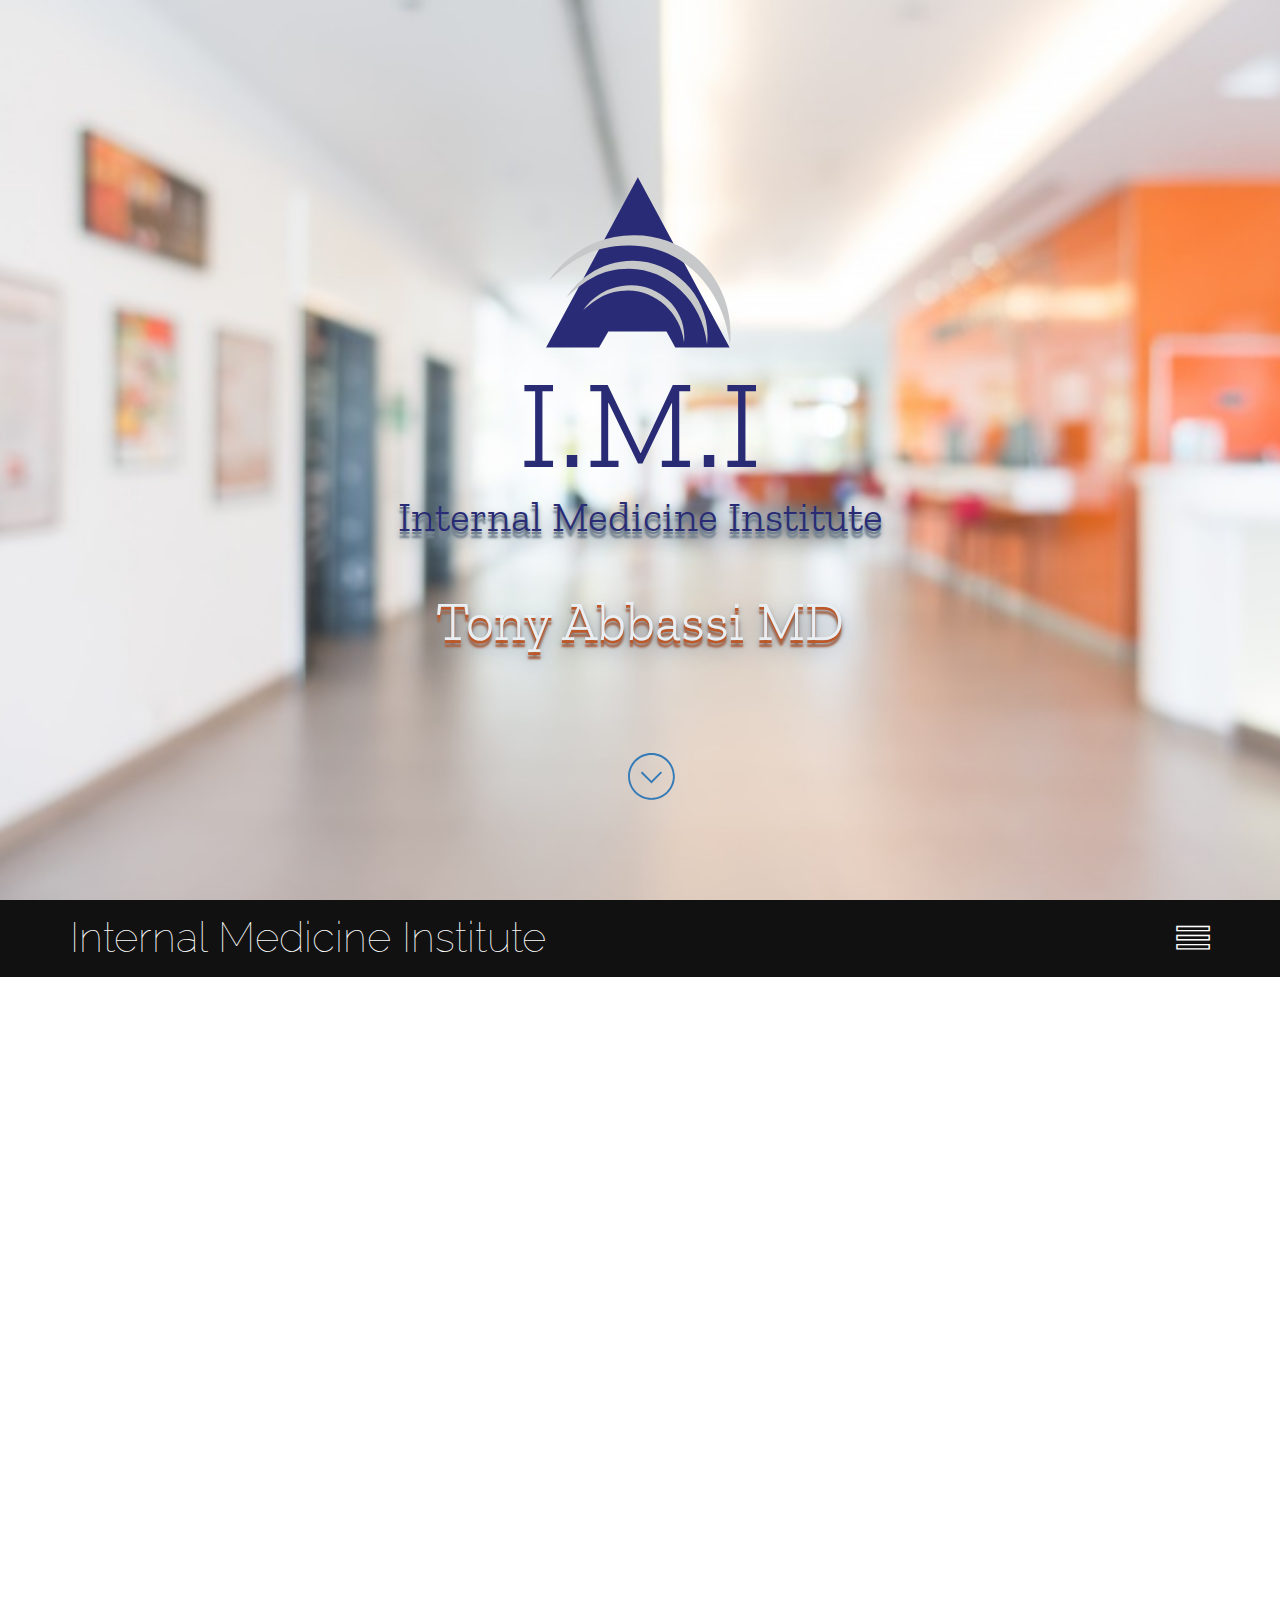
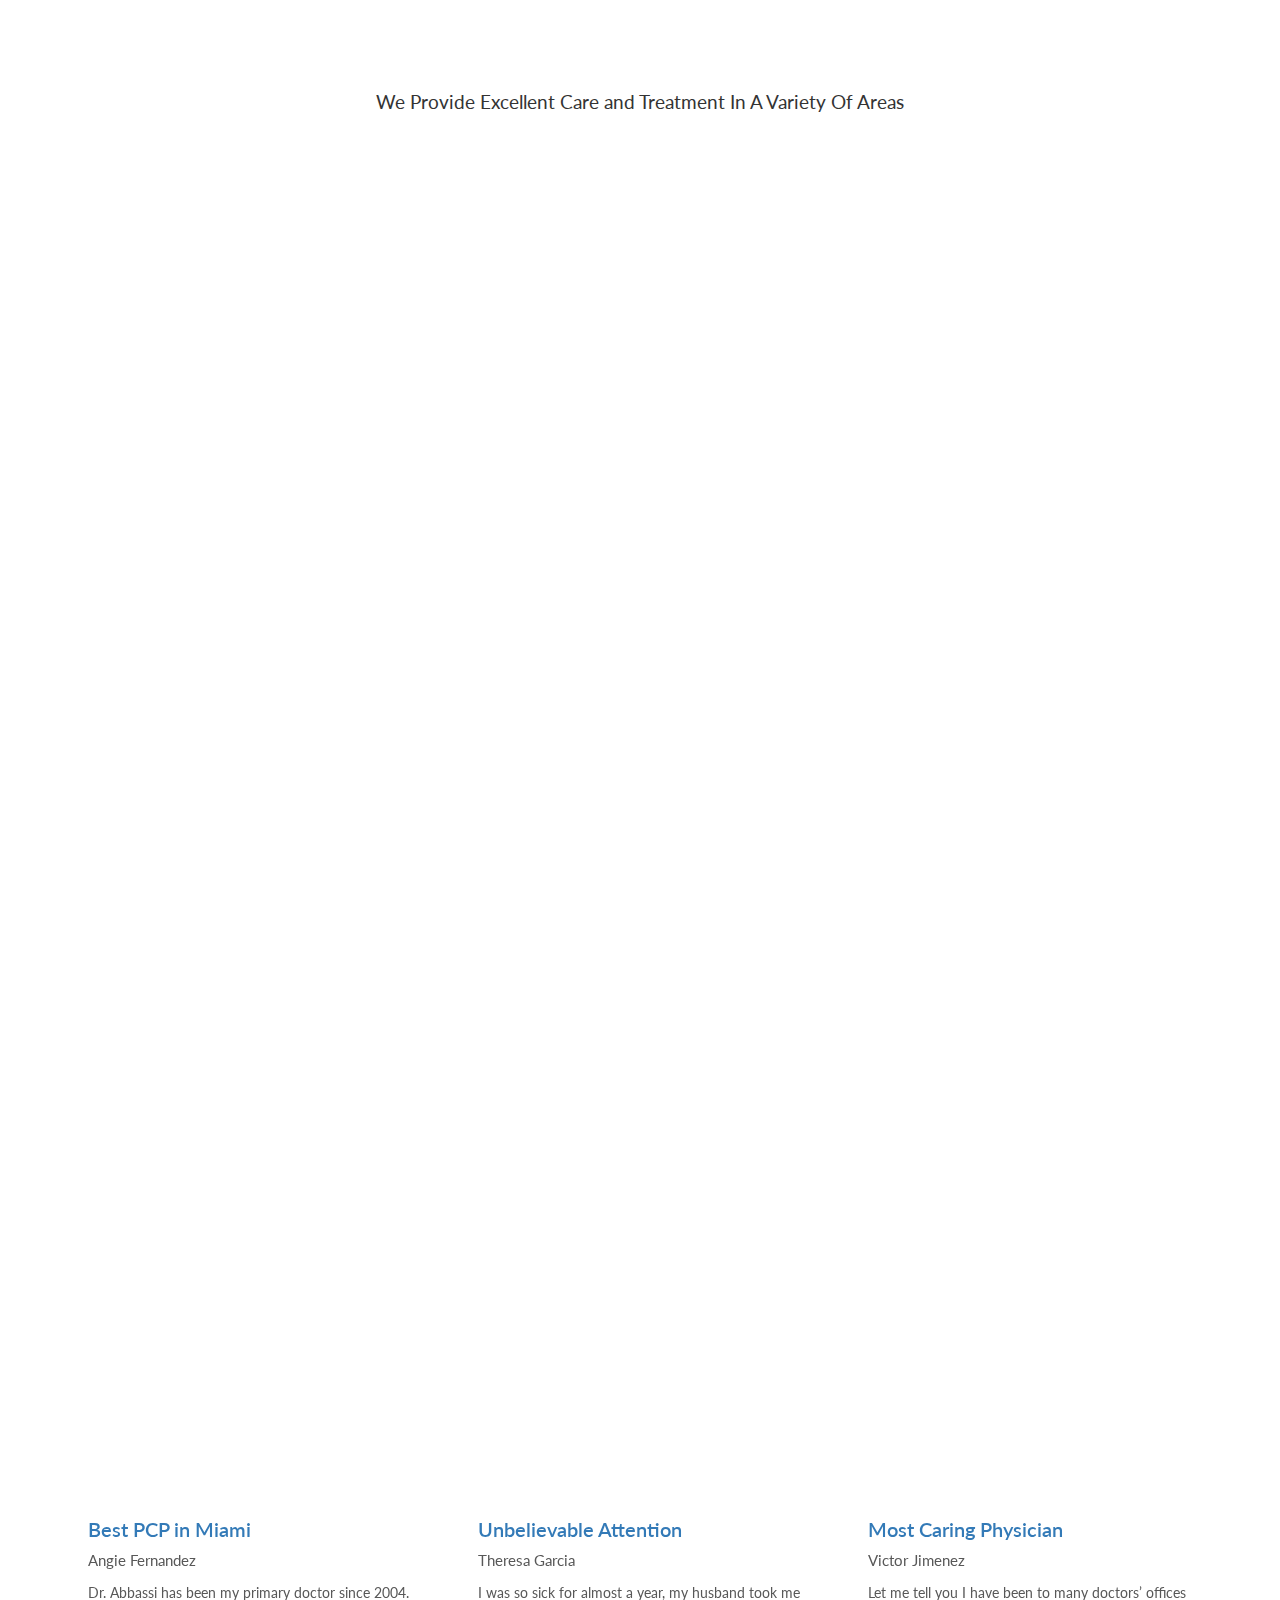
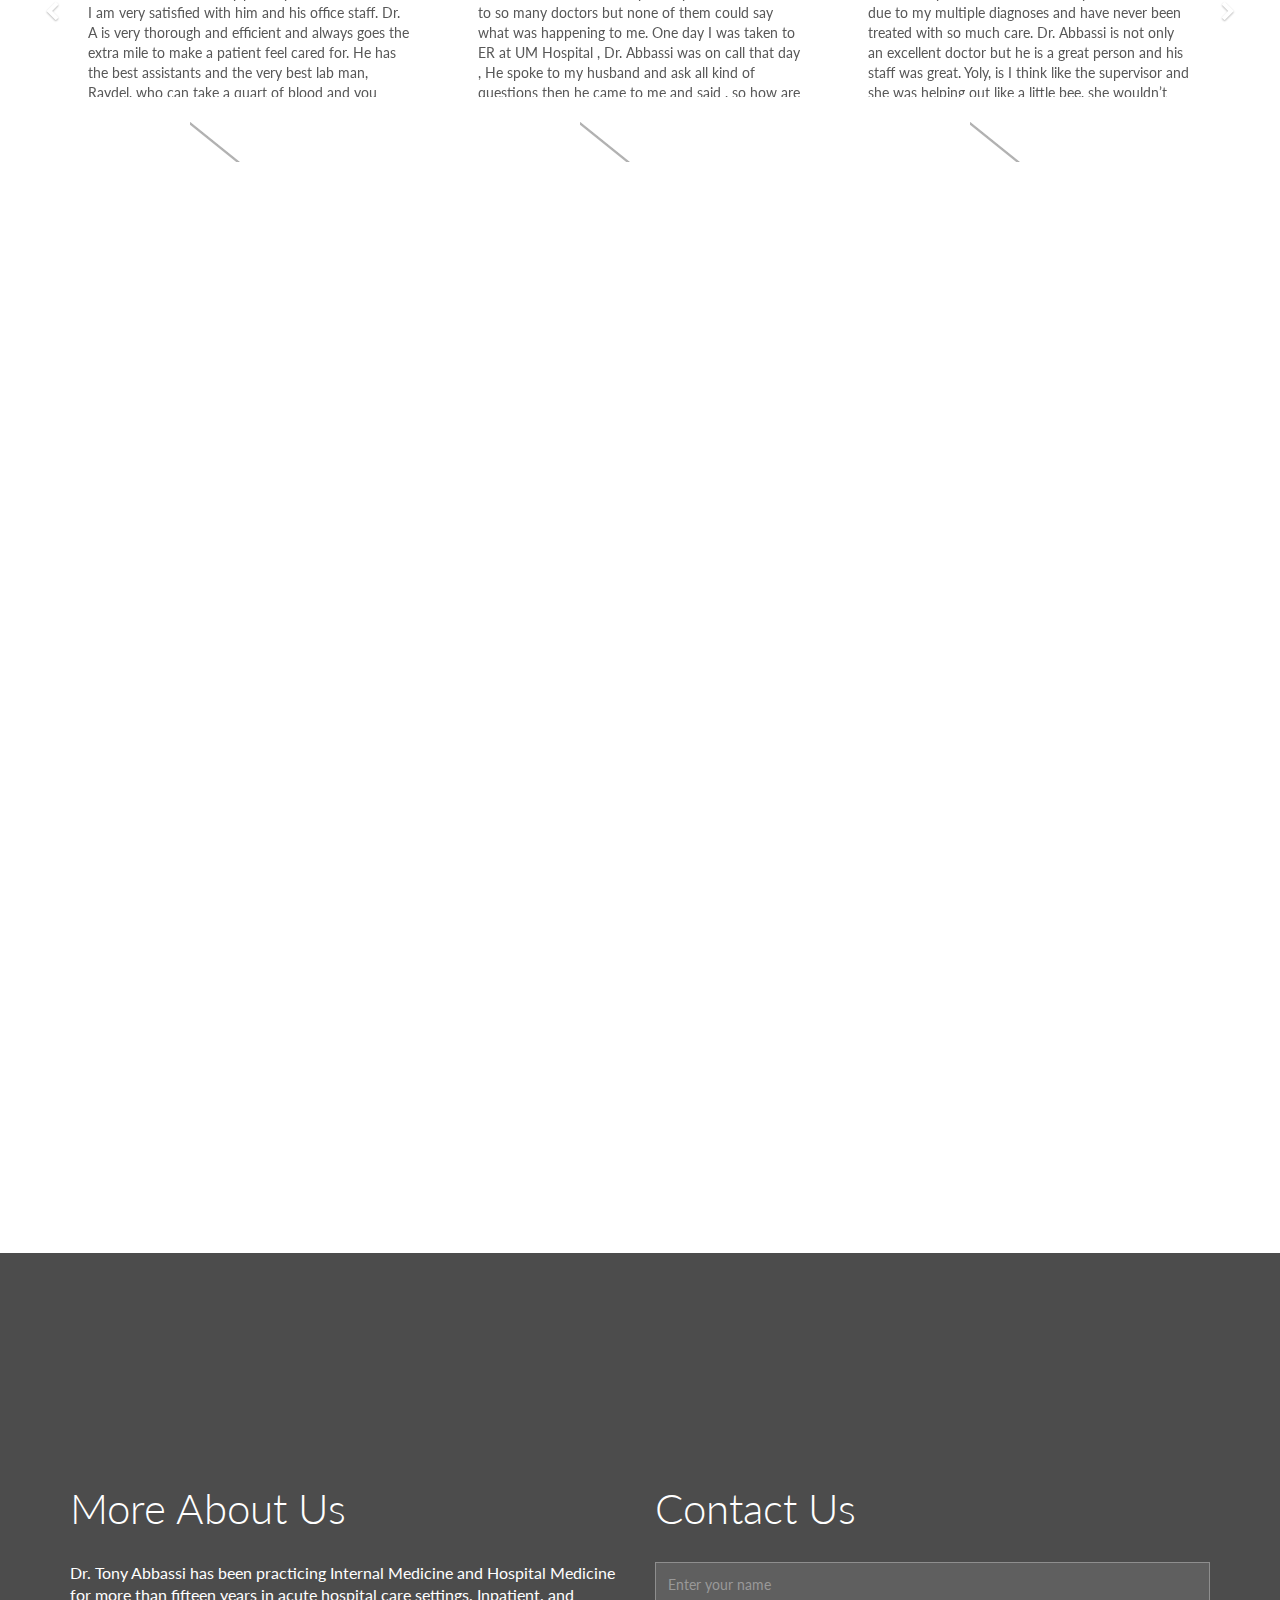
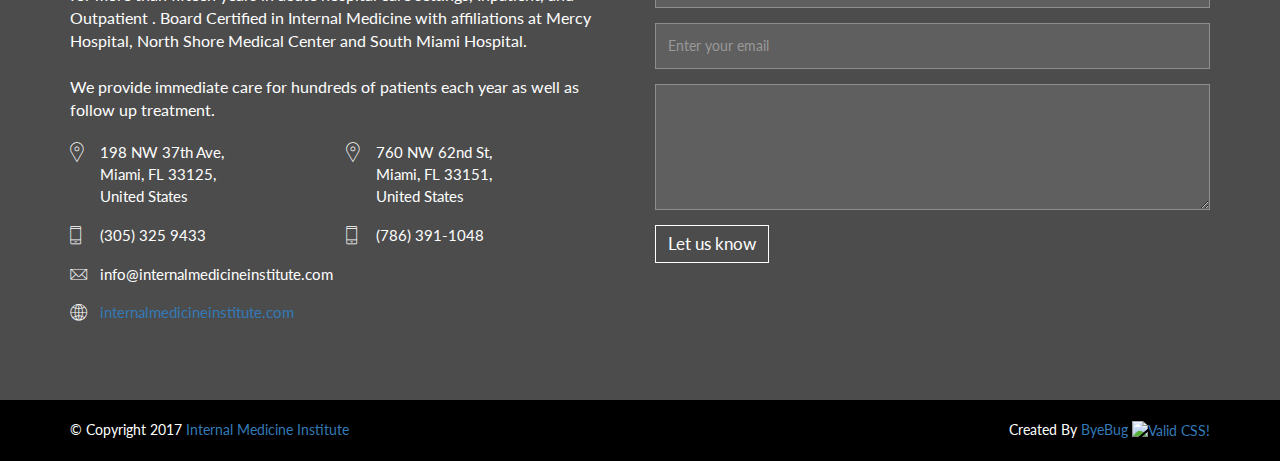
==== commit 42de697d: "added ui-page class for jQuery troubleshooting in mobile" ====
--- a/index.html
+++ b/index.html
@@ -43,7 +43,7 @@
   <![endif]-->
 
 <!-- Header area -->
-  <header id="header">
+  <header id="header" class="ui-page">
     <div class="center text-center">
       <img class="imilogo animated fadeInDownBig" src="assets/images/imi_logo.svg" alt="Internal Medicine Institute Logo">
       <h1 class="bigheadline animated fadeInRight">I.M.I</h1>
@@ -297,10 +297,6 @@
                   <div class="block-text rel zmin">
                     <a title="">Best PCP in Miami</a>
                     <p id="patient-name">Angie Fernandez</p>
-                    <div class="mark">My rating: <span class="rating-input"><span data-value="0" class="glyphicon glyphicon-star"></span><span data-value="1" class="glyphicon glyphicon-star"></span><span data-value="2" class="glyphicon glyphicon-star-empty"></span>
-                      <span
-                        data-value="3" class="glyphicon glyphicon-star-empty"></span><span data-value="4" class="glyphicon glyphicon-star-empty"></span><span data-value="5" class="glyphicon glyphicon-star-empty"></span> </span>
-                    </div>
                     <p>Dr. Abbassi has been my primary doctor since 2004. I am very satisfied with him and his office staff. Dr. A is very thorough and efficient and always goes the extra mile to make a patient feel cared for. He has the best assistants and the very best lab man, Raydel, who can take a quart of blood and you don’t even feel it. I recommend Dr. Abbassi and actually have recommended him to everyone in my family.</p>
                     <ins class="ab zmin sprite sprite-i-triangle block"></ins>
                   </div>
@@ -309,10 +305,6 @@
                   <div class="block-text rel zmin">
                     <a title="">Unbelievable Attention</a>
                     <p id="patient-name">Theresa Garcia</p>
-                    <div class="mark">My rating: <span class="rating-input"><span data-value="0" class="glyphicon glyphicon-star"></span><span data-value="1" class="glyphicon glyphicon-star"></span><span data-value="2" class="glyphicon glyphicon-star-empty"></span>
-                      <span
-                        data-value="3" class="glyphicon glyphicon-star-empty"></span><span data-value="4" class="glyphicon glyphicon-star-empty"></span><span data-value="5" class="glyphicon glyphicon-star-empty"></span> </span>
-                    </div>
                     <p>I was so sick for almost a year, my husband took me to so many doctors but none of them could say what was happening to me. One day I was taken to ER at UM Hospital , Dr. Abbassi was on call that day , He spoke to my husband and ask all kind of questions then he came to me and said , so how are you doing? I said I felt terrible, and he said to me you are in good hands now, he ordered all kinds of test on me . I left the hospital 4 days after that knowing what I had. Dr Abbassi is the best Doctor.</p>
                     <ins class="ab zmin sprite sprite-i-triangle block"></ins>
                   </div>
@@ -321,9 +313,6 @@
                   <div class="block-text rel zmin">
                     <a title="">Most Caring Physician</a>
                     <p id="patient-name">Victor Jimenez</p>
-                    <div class="mark">My rating: <span class="rating-input"><span data-value="0" class="glyphicon glyphicon-star"></span><span data-value="1" class="glyphicon glyphicon-star"></span><span data-value="2" class="glyphicon glyphicon-star"></span><span data-value="3"
-                        class="glyphicon glyphicon-star"></span><span data-value="4" class="glyphicon glyphicon-star"></span><span data-value="5" class="glyphicon glyphicon-star"></span> </span>
-                    </div>
                     <p>Let me tell you I have been to many doctors’ offices due to my multiple diagnoses and have never been treated with so much care. Dr. Abbassi is not only an excellent doctor but he is a great person and his staff was great. Yoly, is I think like the supervisor and she was helping out like a little bee, she wouldn’t stop, she seems like she could do every single job in that office and well done because nobody was complaining. Believe me, she knew every single patient and every patient that was there loved her. When I took my medicine to the pharmacy my insurance wouldn’t pay for one of them and all I needed to do was call Dr. Abbassi's office and while waiting at the pharmacy they fixed the problem for me. I’m staying with this doctor because we need more doctors’ office like this one, where we are treated with respect, love and they care for us.</p>
                     <ins class="ab zmin sprite sprite-i-triangle block"></ins>
                   </div>
@@ -334,9 +323,6 @@
                   <div class="block-text rel zmin">
                     <a title="">Increíble personal</a>
                     <p id="patient-name">Concepción Perez-Sanchez</p>
-                    <div class="mark">My rating: <span class="rating-input"><span data-value="0" class="glyphicon glyphicon-star"></span><span data-value="1" class="glyphicon glyphicon-star"></span><span data-value="2" class="glyphicon glyphicon-star"></span><span data-value="3"
-                        class="glyphicon glyphicon-star"></span><span data-value="4" class="glyphicon glyphicon-star-empty"></span><span data-value="5" class="glyphicon glyphicon-star-empty"></span> </span>
-                    </div>
                     <p>Estoy muy contenta con la nueva muchacha que esta trabajando en la oficina. Es muy profesional, atenta, educada y solidaria con los pacientes, en especial con mi madre. Yo creo que desde hace mucho tiempo a la oficina del doctor le hacia falta alguien asi.</p>
                     <ins class="ab zmin sprite sprite-i-triangle block"></ins>
                   </div>
@@ -345,10 +331,6 @@
                   <div class="block-text rel zmin">
                     <a title="">High Quality Care</a>
                     <p id="patient-name">Alesandra Shapiro</p>
-                    <div class="mark">My rating: <span class="rating-input"><span data-value="0" class="glyphicon glyphicon-star"></span><span data-value="1" class="glyphicon glyphicon-star"></span><span data-value="2" class="glyphicon glyphicon-star-empty"></span>
-                      <span
-                        data-value="3" class="glyphicon glyphicon-star-empty"></span><span data-value="4" class="glyphicon glyphicon-star-empty"></span><span data-value="5" class="glyphicon glyphicon-star-empty"></span> </span>
-                    </div>
                     <p>My mom went to see Dr. Abbassi in a very bad shape after a stroke, he has helped her so much and takes care of her with so much love and dedication that she tells everyone that is sick that they should go to her doctor. I'm really happy with him and his staff. His wife is so sweet and lovely. Whatever I need they are always there to help. My mom loves her and I really appreciate the way she is with my mom. I would recommend him without a doubt.</p>
                     <ins class="ab zmin sprite sprite-i-triangle block"></ins>
                   </div>
@@ -357,9 +339,6 @@
                   <div class="block-text rel zmin">
                     <a title="">Patients are Family</a>
                     <p id="patient-name">Alex Moren</p>
-                    <div class="mark">My rating: <span class="rating-input"><span data-value="0" class="glyphicon glyphicon-star"></span><span data-value="1" class="glyphicon glyphicon-star"></span><span data-value="2" class="glyphicon glyphicon-star"></span><span data-value="3"
-                        class="glyphicon glyphicon-star"></span><span data-value="4" class="glyphicon glyphicon-star"></span><span data-value="5" class="glyphicon glyphicon-star"></span> </span>
-                    </div>
                     <p>Dr. Abbassi is the most respectable and caring physician I have ever had. He has gone above and beyond his duties as a physician and truly treats his patients as family.</p>
                     <ins class="ab zmin sprite sprite-i-triangle block"></ins>
                   </div>
@@ -573,7 +552,7 @@
 
         <script src="assets/js/modernizr.js"></script>
 
-        <script src="assets/js/maxim_js/jquery.js"></script>
+        <!-- <script src="assets/js/maxim_js/jquery.js"></script>
         <script src="assets/js/maxim_js/jquery.scrollTo.js"></script>
         <script src="assets/js/maxim_js/jquery.nav.js"></script>
         <script src="assets/js/maxim_js/jquery.localScroll.js"></script>
@@ -584,7 +563,7 @@
         <script src="assets/js/maxim_js/inview.js"></script>
         <script src="assets/js/maxim_js/animate.js"></script>
         <script src="assets/js/maxim_js/custom.js"></script>
-        <script src="contactform/contactform.js"></script>
+        <script src="contactform/contactform.js"></script> -->
 
         <script src="assets/css/aos-master/dist/aos.js"></script>
         <script>AOS.init();</script>
--- a/assets/css/style.css
+++ b/assets/css/style.css
@@ -153,6 +153,12 @@
   width:200px;
 }
 
+/*jQuery background mobile responsive*/
+.ui-page{
+	background-image: url(../images/head-img.jpg);
+}
+
+
 header{
 	background-image: url(../images/head-img.jpg);
   background-position: center;
@@ -675,7 +681,7 @@
 }
 .block-text p {
     color: #585858;
-		height: 80px;
+		height: 114px;
 		overflow-y: scroll;
 }
 .sprite {
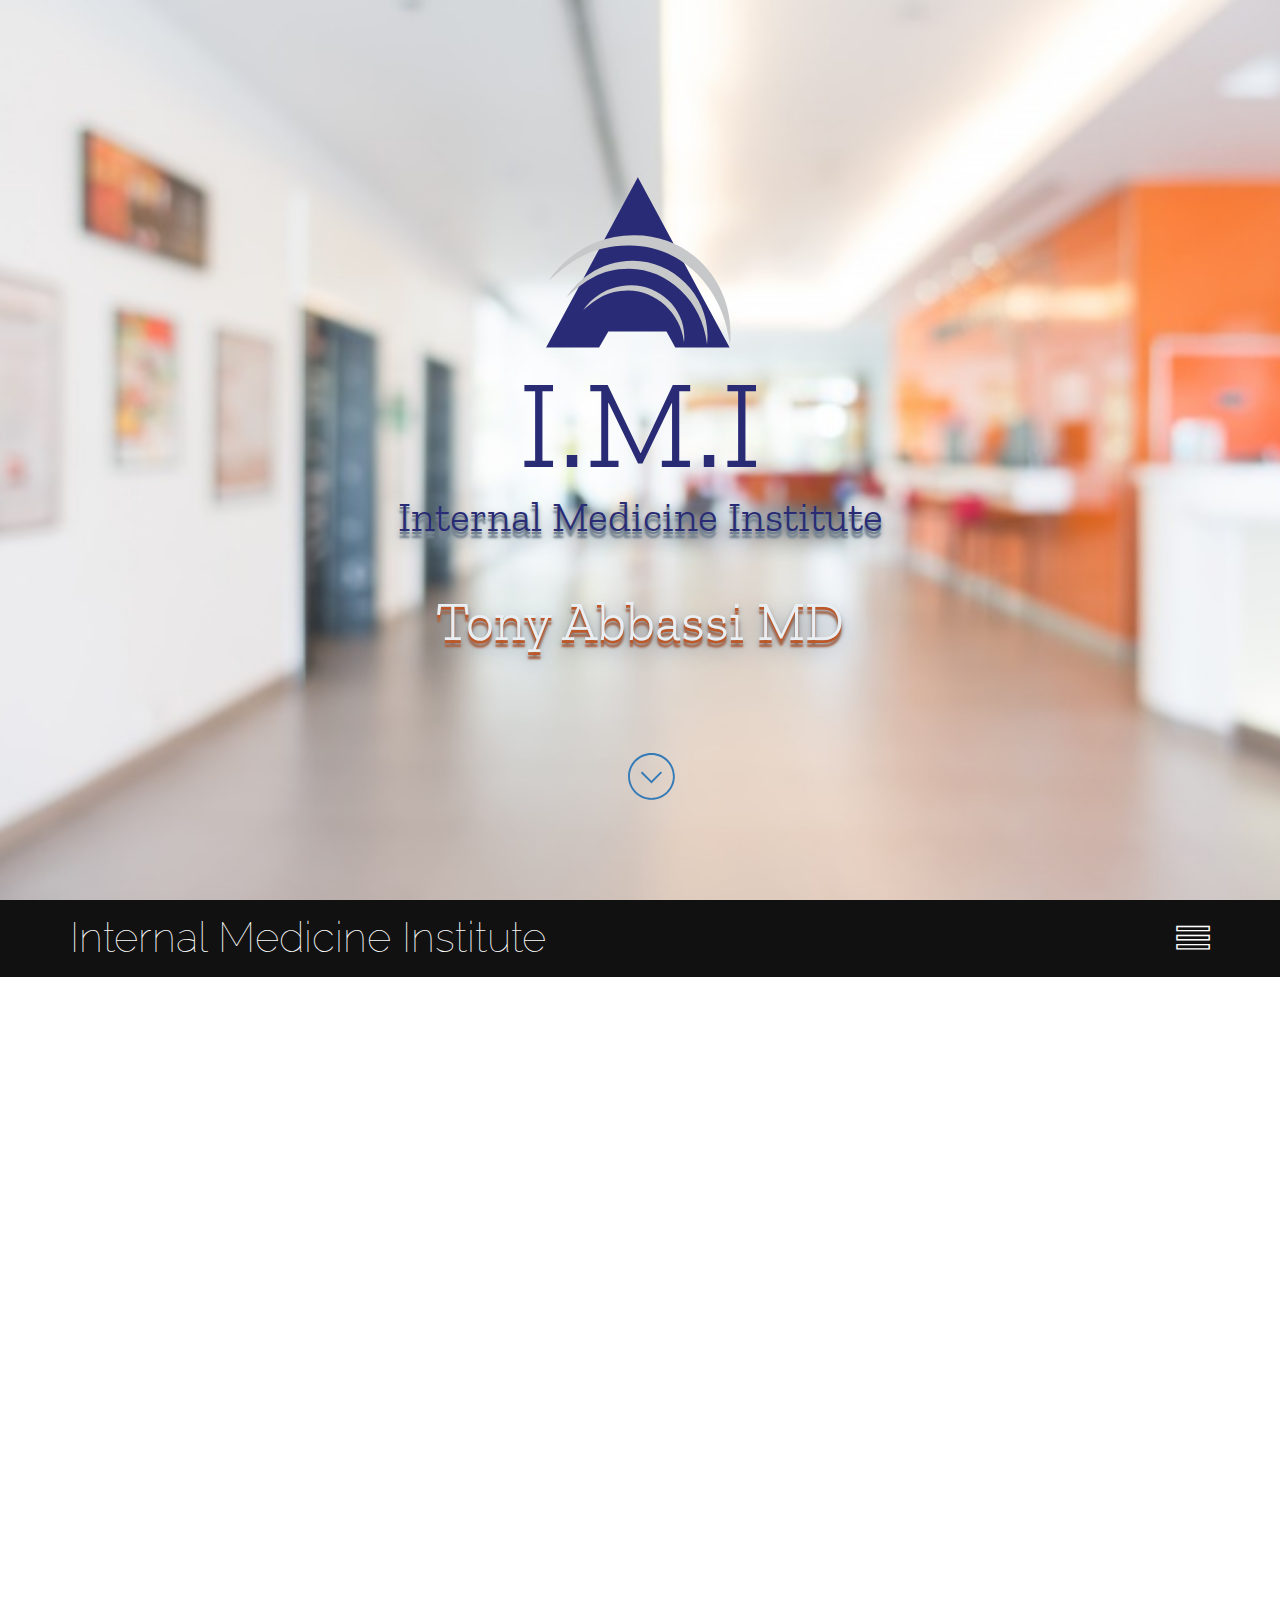
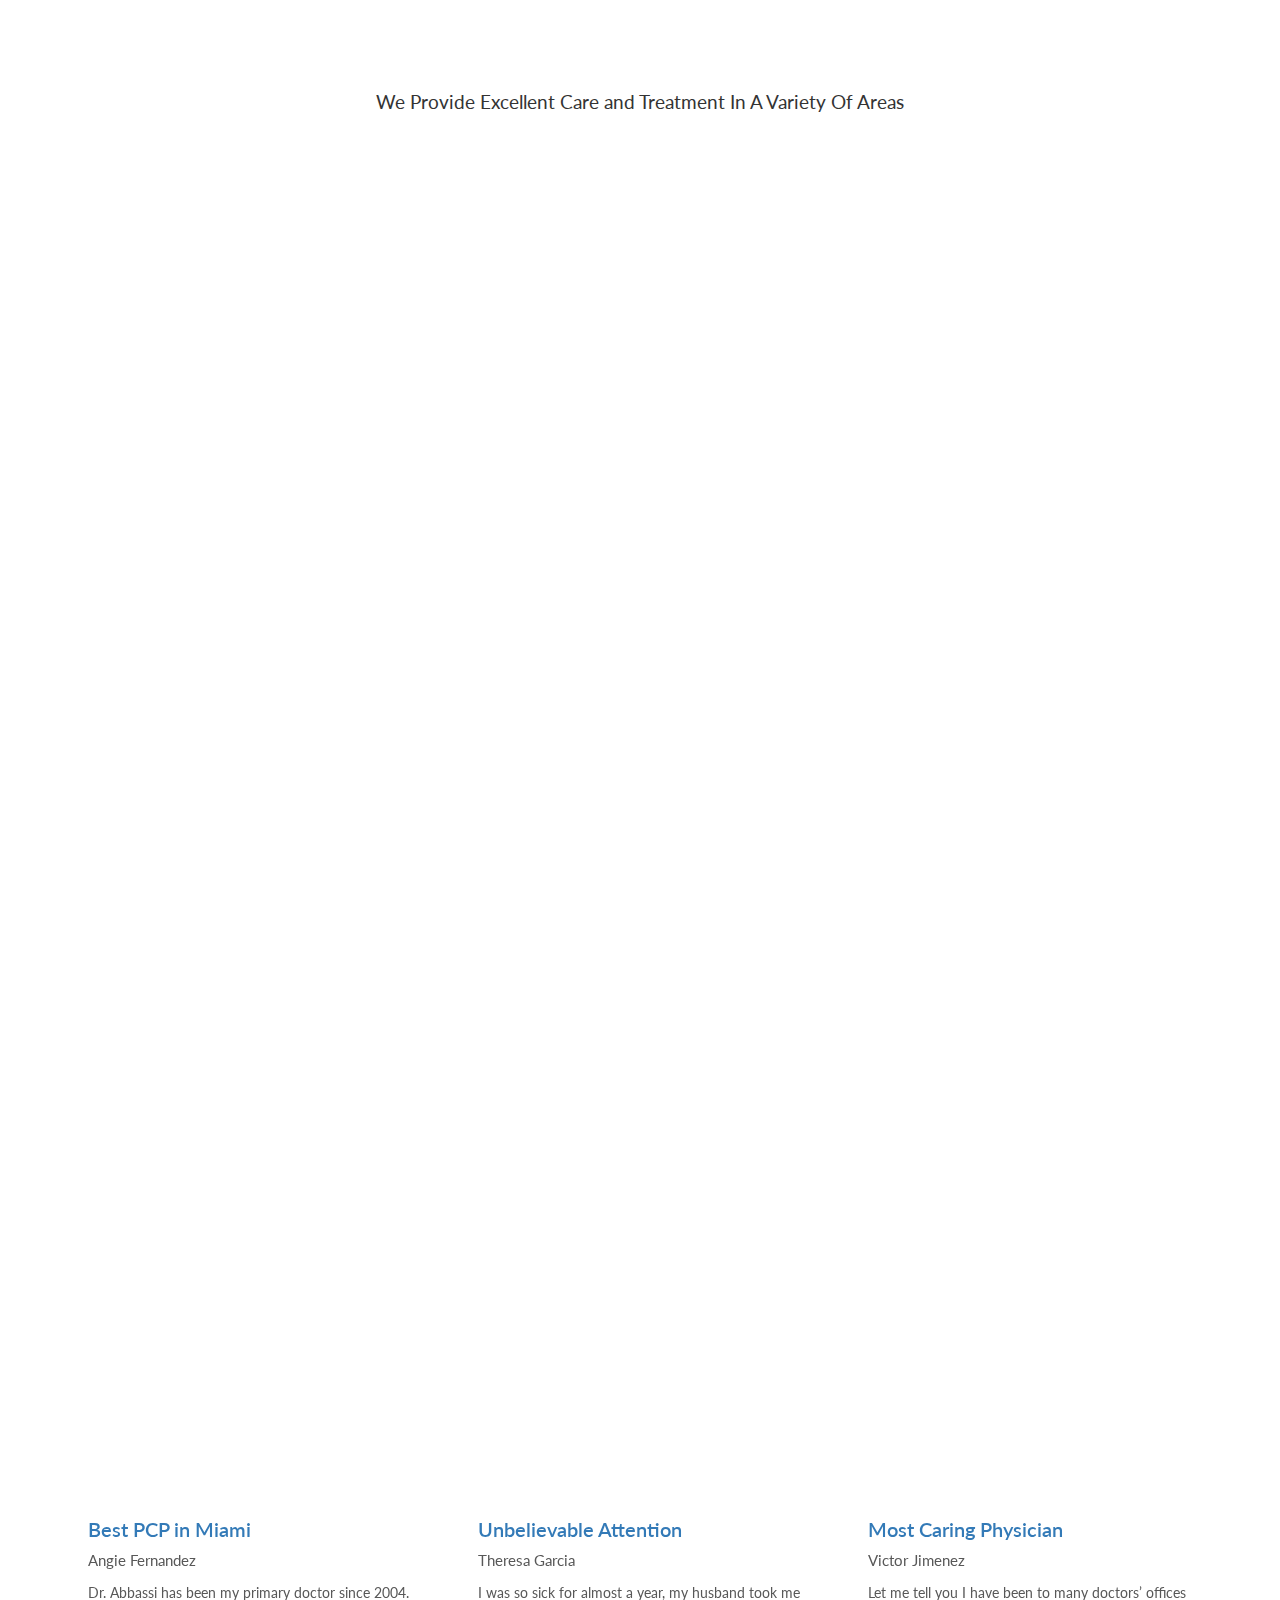
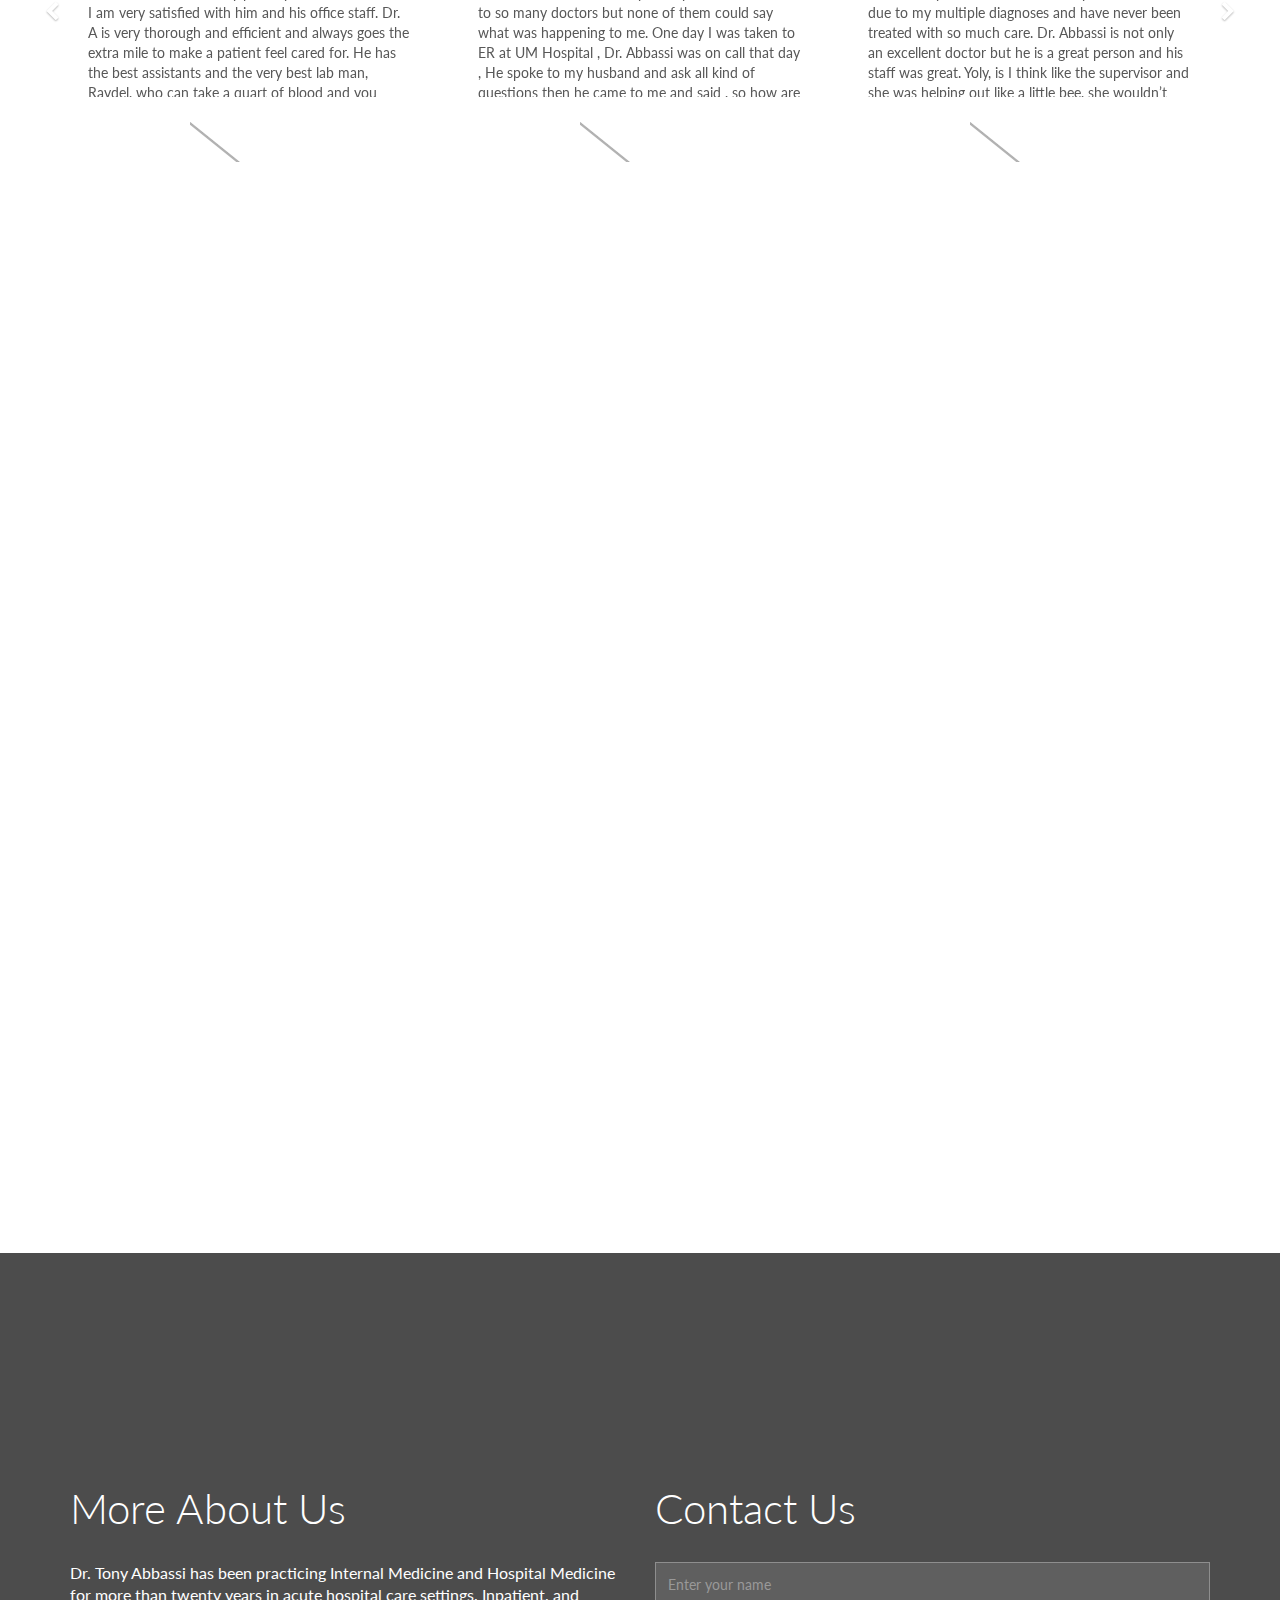
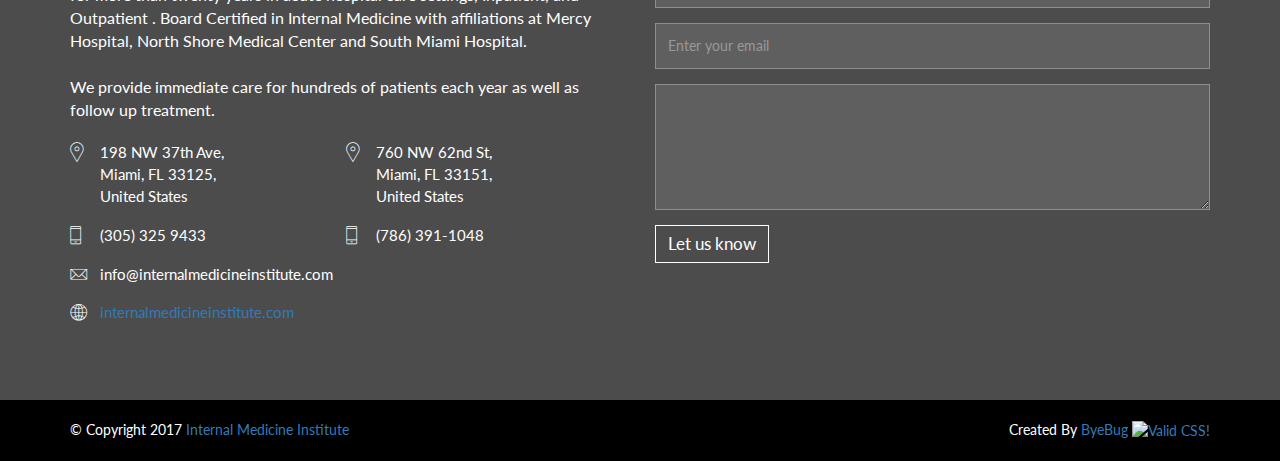
==== commit 5ead9fcb: "troubleshooting -webkit animations for Safari, added -webkit for procedure card animations" ====
--- a/index.html
+++ b/index.html
@@ -214,7 +214,7 @@
                         <h4 class="title"><a>Labs</a></h4>
                       </div>
                       <div class="back">
-                        <p class="description">In-house Advanced Laboratory Screening, Immune System Health, Thyroid Screening, Liver Analysis</p>
+                        <p class="description">In-house Advanced Laboratory Screening, Immune System Health</p>
                       </div>
                     </div>
                   </div>
@@ -259,7 +259,7 @@
                         <h4 class="title"><a>Arthritis and Pain Management</a></h4>
                       </div>
                       <div class="back">
-                        <p class="description">Specialized care for Neck and Back pain, Neuropathies, Arm and Leg pain from Radiculopathies, Spinal Stenosis</p>
+                        <p class="description">Specialized care for Neck and Back pain, Neuropathies, Arm and Leg pain from Radiculopathies</p>
                       </div>
                     </div>
                   </div>
@@ -470,7 +470,7 @@
                 <div class="col-sm-6">
                   <div class="moreDetails">
                     <h2 class="con-title">More About Us</h2>
-                    <p> Dr. Tony Abbassi has been practicing Internal Medicine and Hospital Medicine for more than fifteen years in acute hospital care settings, Inpatient, and Outpatient . Board Certified in Internal Medicine with affiliations at Mercy Hospital, North Shore Medical Center and South Miami Hospital.
+                    <p> Dr. Tony Abbassi has been practicing Internal Medicine and Hospital Medicine for more than twenty years in acute hospital care settings, Inpatient, and Outpatient . Board Certified in Internal Medicine with affiliations at Mercy Hospital, North Shore Medical Center and South Miami Hospital.
 
                       <br><br>We provide immediate care for hundreds of patients each year as well as follow up treatment.</p>
                     <ul class="address">
--- a/assets/css/style.css
+++ b/assets/css/style.css
@@ -308,8 +308,6 @@
 //  04 - Services
 /////////////////////////////////////////////////////////////////////*/
 
-
-
 .services {
     max-width: 293px;
     height: 263px;
@@ -428,15 +426,18 @@
   background: #fff;
 }
 
+
 /*flip features for services*/
 	/* entire container, keeps perspective */
 .flip-container {
 	perspective: 1000px;
+	-webkit-perspective: 1000px;
 }
 	/* flip the pane when hovered */
-	.flip-container:hover .flipper, .flip-container.hover .flipper {
-		transform: rotateY(180deg);
-	}
+.flip-container:hover .flipper, .flip-container.hover .flipper {
+	transform: rotateY(180deg);
+	-webkit-transform: rotateY(180deg); /* Safari */
+}
 
 	.flip-container, .front, .back {
 	width: 320px;
@@ -447,13 +448,15 @@
 .flipper {
 	transition: 0.6s;
 	transform-style: preserve-3d;
-
+	-webkit-transition: 0.6s; /* Safari */
+	-webkit-transform-style: preserve-3d; /* Safari */
 	position: relative;
 }
 
 /* hide back of pane during swap */
 .front, .back {
 	backface-visibility: hidden;
+	-webkit-backface-visibility: hidden; /* Safari */
 
 	position: absolute;
 	top: 0;
@@ -465,11 +468,13 @@
 	z-index: 2;
 	/* for firefox 31 */
 	transform: rotateY(0deg);
+	-webkit-transform: rotateY(0deg); /* Safari */
 }
 
 /* back, initially hidden pane */
 .back {
 	transform: rotateY(180deg);
+	-webkit-transform: rotateY(180deg); /* Safari */
 }
 
 #services .title {
@@ -477,6 +482,7 @@
   font-size: 18px;
   margin-top: 29%;
   text-transform: uppercase;
+	-webkit-text-transform: uppercase; /* Safari */
 }
 
 #services .title a {
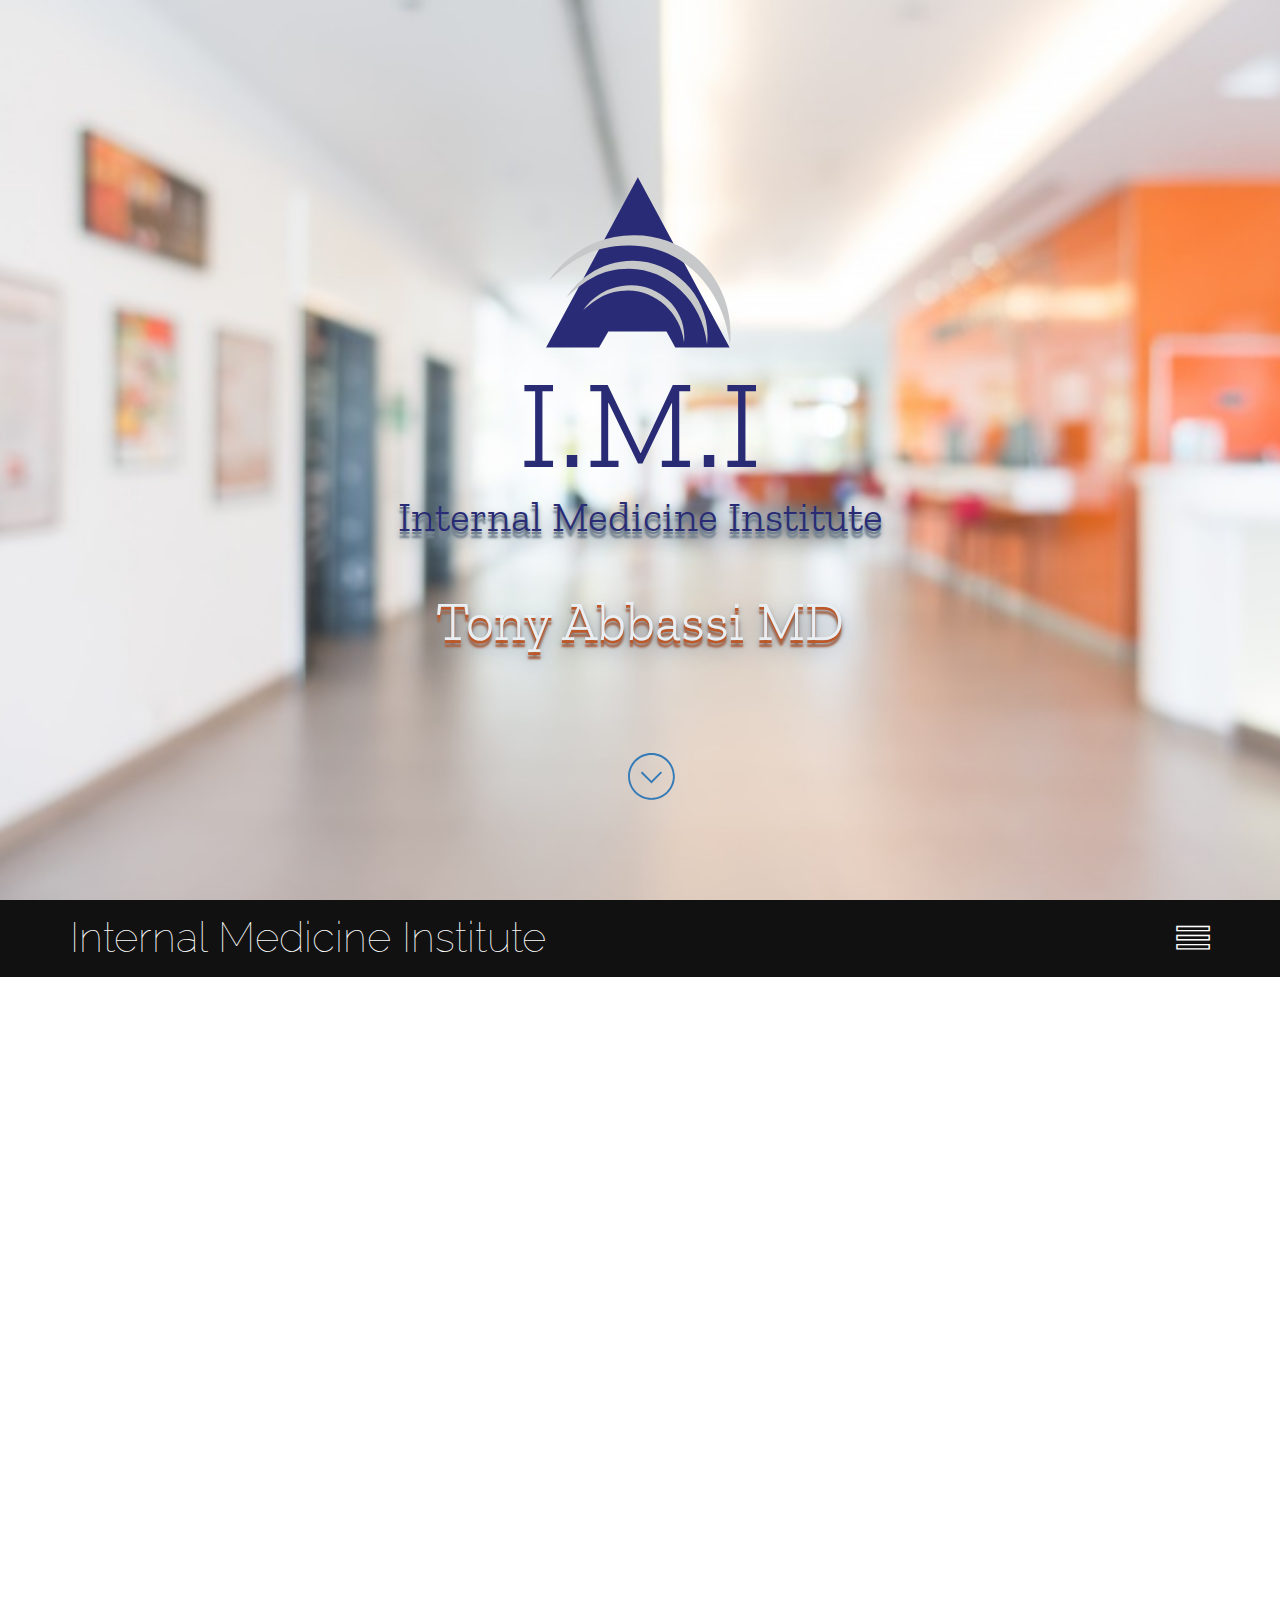
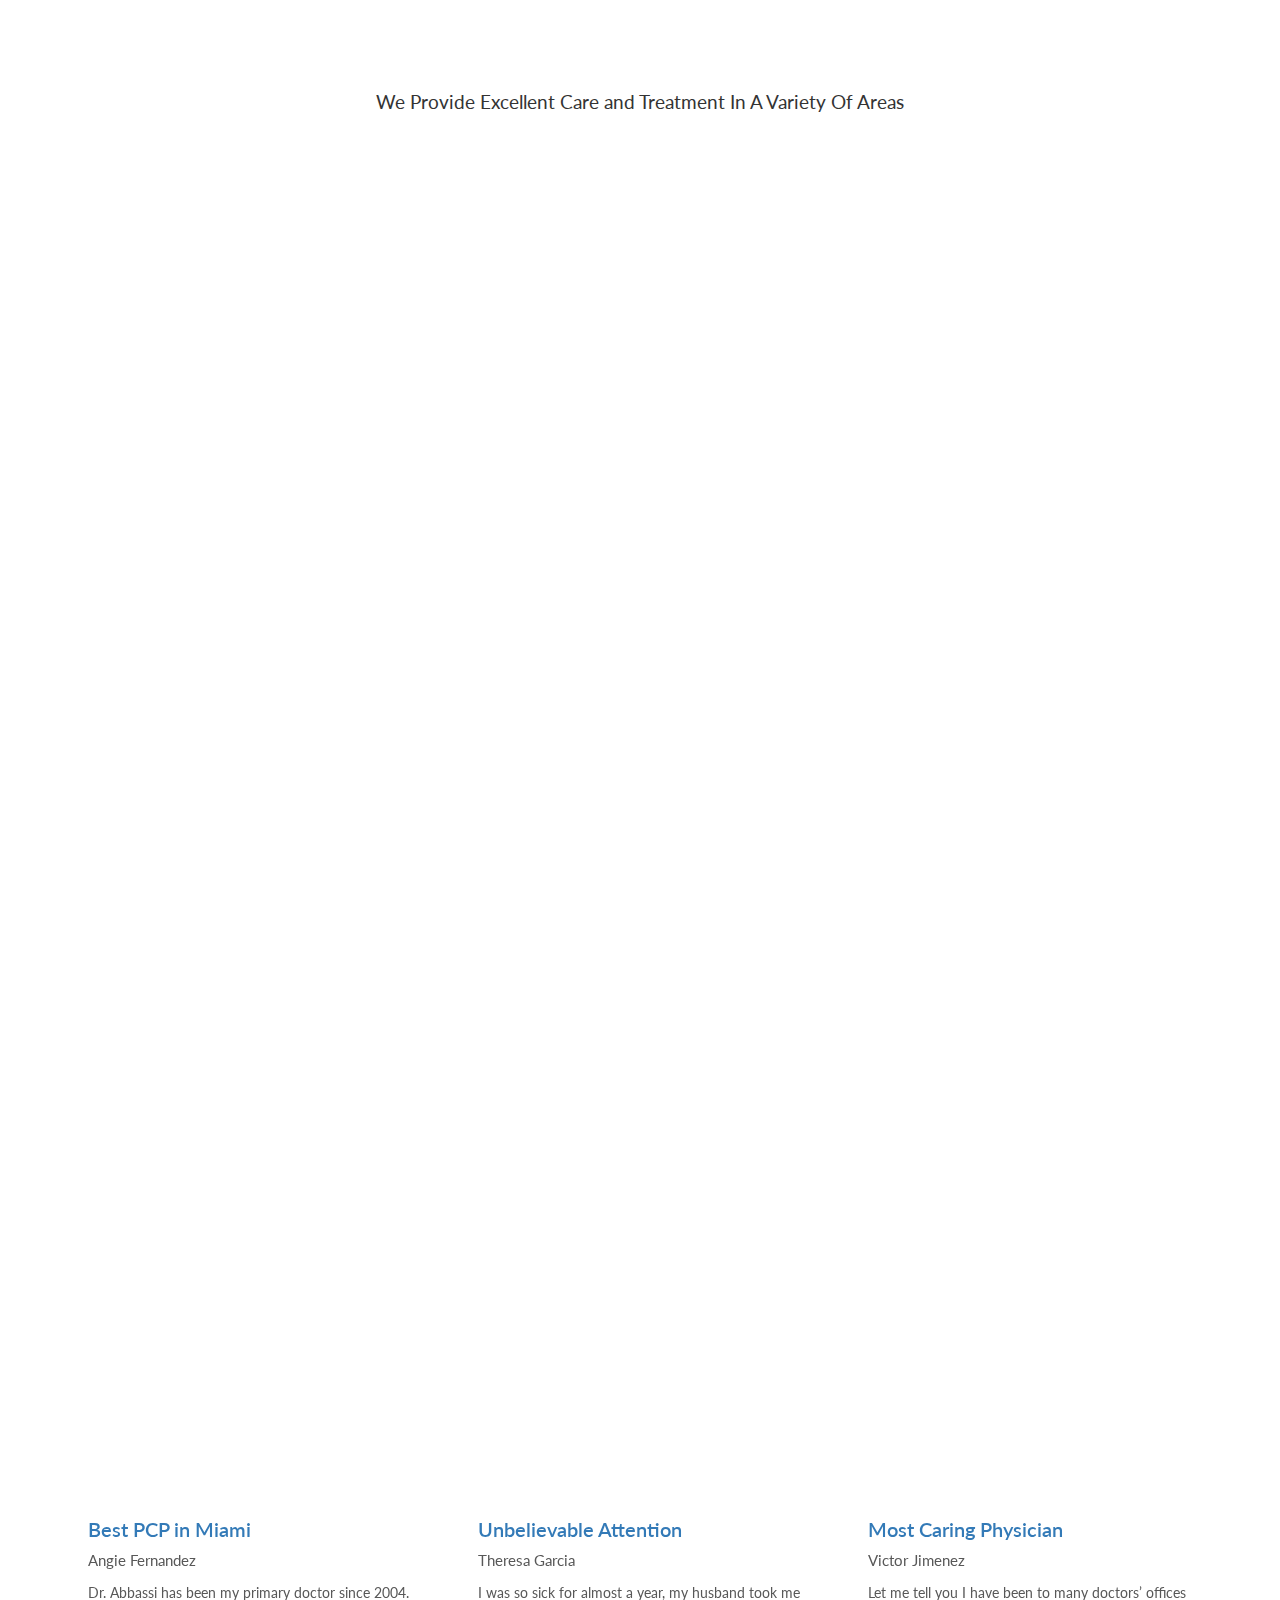
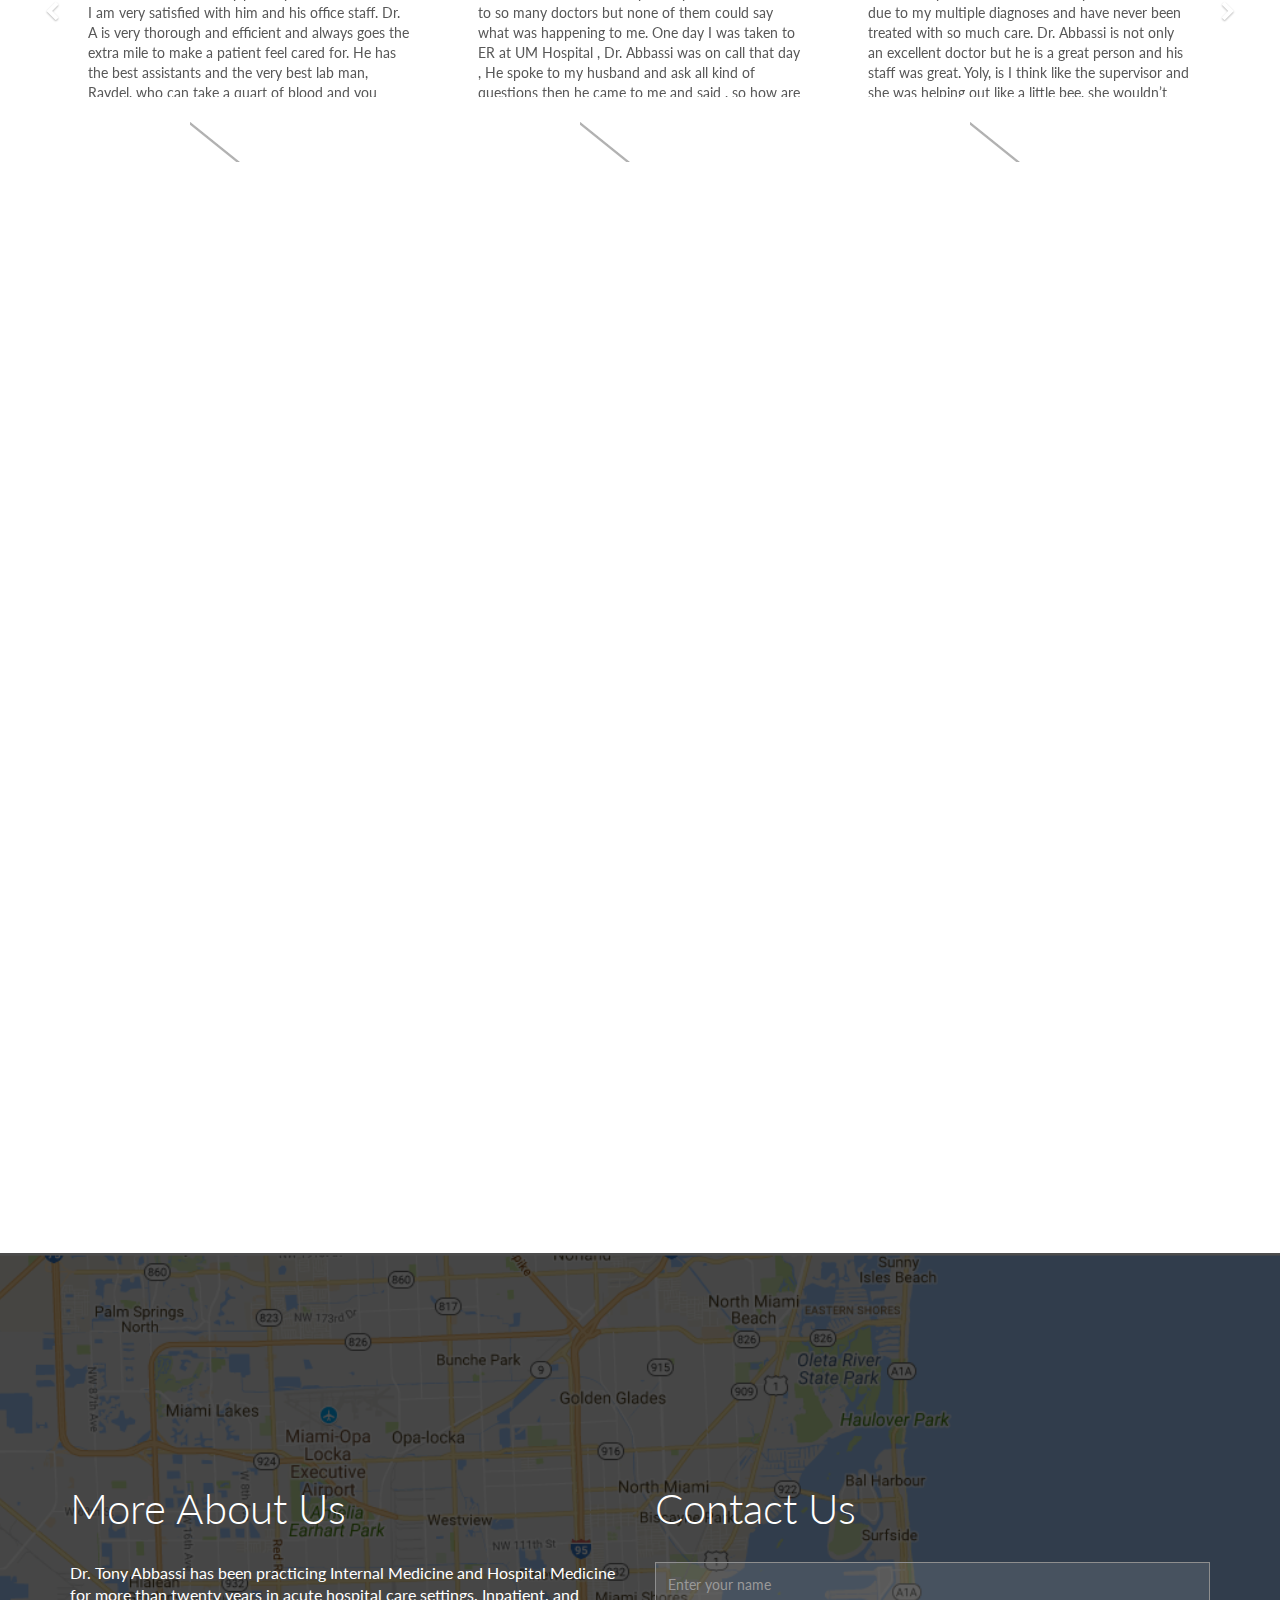
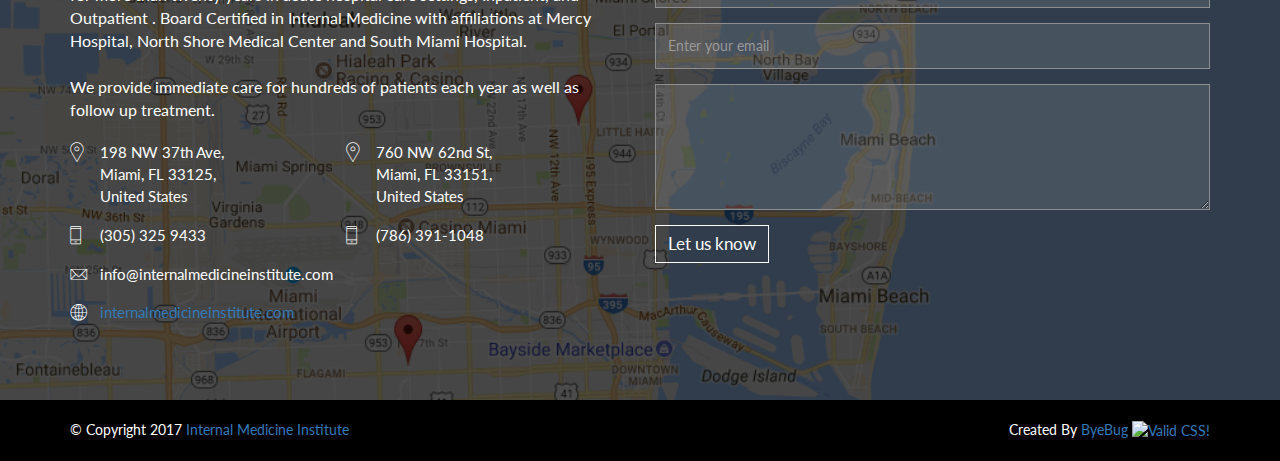
==== commit 53f3badd: "removed google maps api stuff, added 3 static images that respond well." ====
--- a/index.html
+++ b/index.html
@@ -10,7 +10,7 @@
 
   <!-- meta -->
   <meta charset="utf-8">
-  <meta name="viewport" content="width=device-width, initial-scale=1">
+  <meta name="viewport" content="width=device-width, initial-scale=1,  shrink-to-fit=no">
   <meta http-equiv="X-UA-Compatible" content="IE=edge">
 
   <!-- stylesheets -->
@@ -460,57 +460,59 @@
   <!-- Contact Area -->
 
   <section id="contact" class="mapWrap">
-          <div id="googleMap" style="width:100%;"></div>
-          <div id="contact-area">
-            <div class="container">
-              <h2 class="block_title" data-aos="fade-down">Get in Touch</h2>
-              <div class="row">
-                <div class="col-xs-12">
-                </div>
-                <div class="col-sm-6">
-                  <div class="moreDetails">
-                    <h2 class="con-title">More About Us</h2>
-                    <p> Dr. Tony Abbassi has been practicing Internal Medicine and Hospital Medicine for more than twenty years in acute hospital care settings, Inpatient, and Outpatient . Board Certified in Internal Medicine with affiliations at Mercy Hospital, North Shore Medical Center and South Miami Hospital.
-
-                      <br><br>We provide immediate care for hundreds of patients each year as well as follow up treatment.</p>
-                    <ul class="address">
-                      <!-- <li class="address-spacing"><i class="pe-7s-map-marker"></i><span>198 NW 37th Ave,<br>Miami, FL 33125,<br>United States</span></li> -->
-                      <li><i class="pe-7s-map-marker"></i><span>198 NW 37th Ave,<br>Miami, FL 33125,<br>United States</span></li>
-                      <li><i class="pe-7s-map-marker"></i><span>760 NW 62nd St,<br>Miami, FL 33151,<br>United States</span></li>
-                      <li><i class="pe-7s-phone"></i><span>(305) 325 9433</span></li>
-                      <li><i class="pe-7s-phone"></i><span>(786) 391-1048</span></li>
-                      <!-- <li class="mobile-spacing"><i class="pe-7s-phone"></i><span>(305) 325 9433</span></li> -->
-                      <li><i class="pe-7s-mail"></i><span>info@internalmedicineinstitute.com</span></li>
-                      <br>
-                      <li><i class="pe-7s-global"></i><span><a href="#">internalmedicineinstitute.com</a></span></li>
-                    </ul>
-                  </div>
-                </div>
-                <div class="col-sm-6">
-                  <h2 class="con-title">Contact Us</h2>
-
-                  <form name="contact-form" id="gform" method="post" action="https://script.google.com/macros/s/AKfycbzHt9LwjqyCaqjSPRokL1bnx32AJj2oe_N9wGrWGFtMwoLAUII4/exec">
-                    <div class="form-group">
-                      <input type="text" class="form-control" id="user_name" placeholder="Enter your name" name="name">
-                    </div>
-                    <!-- HONEYPOT SPAM PREVENTION -->
-                    <!-- <label class="sr-only">Keep this field blank</label>
-                    <input id="honeypot" type="text" name="honeypot" value="" /> -->
-                    <div class="form-group">
-                      <input type="email" class="form-control" id="your_email" placeholder="Enter your email" name="email">
-                    </div>
-                    <div class="form-group">
-                      <textarea name="InputMessage" id="user_message" class="form-control" name="message" rows="5" required></textarea>
-                    </div>
-                      <div class="popup" onclick="popupFunction()">
-                        <button id="btnsubmit" value="Submit" type="submit" class="btn medium" onclick="setTimeout(submitForm, 1000)">Let us know</button>
-                        <span class="popuptext" id="myPopup">Message Successfully Sent!</span>
-                      </div>
-                  </form>
-                </div>
-              </div>
-            </div><!-- container -->
-          </div><!-- contact-area -->
+          <!-- <div id="googleMap" style="width:100%;"></div> -->
+          <div class="mapback">
+            <div id="contact-area">
+              <div class="container">
+                <h2 class="block_title" data-aos="fade-down">Get in Touch</h2>
+                <div class="row">
+                  <div class="col-xs-12">
+                  </div>
+                  <div class="col-sm-6">
+                    <div class="moreDetails">
+                      <h2 class="con-title">More About Us</h2>
+                      <p> Dr. Tony Abbassi has been practicing Internal Medicine and Hospital Medicine for more than twenty years in acute hospital care settings, Inpatient, and Outpatient . Board Certified in Internal Medicine with affiliations at Mercy Hospital, North Shore Medical Center and South Miami Hospital.
+
+                        <br><br>We provide immediate care for hundreds of patients each year as well as follow up treatment.</p>
+                      <ul class="address">
+                        <!-- <li class="address-spacing"><i class="pe-7s-map-marker"></i><span>198 NW 37th Ave,<br>Miami, FL 33125,<br>United States</span></li> -->
+                        <li><i class="pe-7s-map-marker"></i><span>198 NW 37th Ave,<br>Miami, FL 33125,<br>United States</span></li>
+                        <li><i class="pe-7s-map-marker"></i><span>760 NW 62nd St,<br>Miami, FL 33151,<br>United States</span></li>
+                        <li><i class="pe-7s-phone"></i><span>(305) 325 9433</span></li>
+                        <li><i class="pe-7s-phone"></i><span>(786) 391-1048</span></li>
+                        <!-- <li class="mobile-spacing"><i class="pe-7s-phone"></i><span>(305) 325 9433</span></li> -->
+                        <li><i class="pe-7s-mail"></i><span>info@internalmedicineinstitute.com</span></li>
+                        <br>
+                        <li><i class="pe-7s-global"></i><span><a href="#">internalmedicineinstitute.com</a></span></li>
+                      </ul>
+                    </div>
+                  </div>
+                  <div class="col-sm-6">
+                    <h2 class="con-title">Contact Us</h2>
+
+                    <form name="contact-form" id="gform" method="post" action="https://script.google.com/macros/s/AKfycbzHt9LwjqyCaqjSPRokL1bnx32AJj2oe_N9wGrWGFtMwoLAUII4/exec">
+                      <div class="form-group">
+                        <input type="text" class="form-control" id="user_name" placeholder="Enter your name" name="name">
+                      </div>
+                      <!-- HONEYPOT SPAM PREVENTION -->
+                      <!-- <label class="sr-only">Keep this field blank</label>
+                      <input id="honeypot" type="text" name="honeypot" value="" /> -->
+                      <div class="form-group">
+                        <input type="email" class="form-control" id="your_email" placeholder="Enter your email" name="email">
+                      </div>
+                      <div class="form-group">
+                        <textarea name="InputMessage" id="user_message" class="form-control" name="message" rows="5" required></textarea>
+                      </div>
+                        <div class="popup" onclick="popupFunction()">
+                          <button id="btnsubmit" value="Submit" type="submit" class="btn medium" onclick="setTimeout(submitForm, 1000)">Let us know</button>
+                          <span class="popuptext" id="myPopup">Message Successfully Sent!</span>
+                        </div>
+                    </form>
+                  </div>
+                </div>
+              </div><!-- container -->
+            </div><!-- contact-area -->
+          </div>
         </section><!-- contact -->
 
   <!-- Footer Area -->
@@ -544,7 +546,6 @@
         <!-- Necessery scripts -->
         <script src="assets/js/jquery-2.1.3.min.js"></script>
         <script src="assets/js/bootstrap.min.js"></script>
-        <script src="https://maps.googleapis.com/maps/api/js?v=3.exp"></script>
         <script src="assets/js/jquery.actual.min.js"></script>
         <script src="assets/js/smooth-scroll.js"></script>
         <script src="assets/js/owl.carousel.js"></script>
@@ -567,6 +568,14 @@
 
         <script src="assets/css/aos-master/dist/aos.js"></script>
         <script>AOS.init();</script>
+        <script>
+          AOS.init({
+              startEvent: 'load'
+          });
+
+          setTimeout(AOS.refreshHard, 150);
+        });
+        </script>
         <script src="assets/js/form_handler.js" charset="utf-8"></script>
 
         <!-- <script data-cfasync="false" type="text/javascript" src="https://cdn.rawgit.com/dwyl/html-form-send-email-via-google-script-without-server/master/form-submission-handler.js"></script> -->
--- a/assets/css/style.css
+++ b/assets/css/style.css
@@ -430,33 +430,33 @@
 /*flip features for services*/
 	/* entire container, keeps perspective */
 .flip-container {
+	-webkit-perspective: 1000px;
 	perspective: 1000px;
-	-webkit-perspective: 1000px;
 }
 	/* flip the pane when hovered */
-.flip-container:hover .flipper, .flip-container.hover .flipper {
+/*.flip-container:hover .flipper, .flip-container.hover .flipper {
+	-webkit-transform: rotateY(180deg);
 	transform: rotateY(180deg);
-	-webkit-transform: rotateY(180deg); /* Safari */
-}
-
-	.flip-container, .front, .back {
+}*/
+
+.flip-container, .front, .back {
 	width: 320px;
 	height: 267px;
 	margin: auto;
 }
 
 .flipper {
+	-webkit-transition: 0.6s;
+	-webkit-transform-style: preserve-3d;
 	transition: 0.6s;
 	transform-style: preserve-3d;
-	-webkit-transition: 0.6s; /* Safari */
-	-webkit-transform-style: preserve-3d; /* Safari */
 	position: relative;
 }
 
 /* hide back of pane during swap */
 .front, .back {
+	-webkit-backface-visibility: hidden; /* Safari */
 	backface-visibility: hidden;
-	-webkit-backface-visibility: hidden; /* Safari */
 
 	position: absolute;
 	top: 0;
@@ -465,24 +465,25 @@
 
 /* front pane, placed above back */
 .front {
+	-webkit-transform: rotateY(0deg); /* Safari */
 	z-index: 2;
 	/* for firefox 31 */
 	transform: rotateY(0deg);
-	-webkit-transform: rotateY(0deg); /* Safari */
 }
 
 /* back, initially hidden pane */
-.back {
+/*.back {
+	-moz-transform: rotateY(180deg);
+	-webkit-transform: rotateY(180deg);
 	transform: rotateY(180deg);
-	-webkit-transform: rotateY(180deg); /* Safari */
-}
+}*/
 
 #services .title {
-  font-weight: 700;
+	-webkit-text-transform: uppercase; /* Safari */
+	font-weight: 700;
   font-size: 18px;
-  margin-top: 29%;
+  margin-top: 13%;
   text-transform: uppercase;
-	-webkit-text-transform: uppercase; /* Safari */
 }
 
 #services .title a {
@@ -492,7 +493,7 @@
 #services .description {
   font-size: 14px;
   line-height: 24px;
-	margin-top: 22%;
+	margin-top: 32%;
 }
 
 /* /////////////////////////////////////////////////////////////////////
@@ -808,17 +809,23 @@
     position: relative;
     min-height: 600px;
 }
-#googleMap {
-    position: absolute !important;
-    top: 0;
-    left: 0;
-    height: 100%;
+
+
+.mapback{
+	background-image: url(../images/tony_locations.png);
+	background-repeat: no-repeat;
+	background-position: center;
+	max-width: 100%;
+  background-size: cover;
 }
 #contact-area {
-    background: rgba(0, 0, 0, 0.7);
-    width: 100%;
-    position: relative;
+		background: rgba(0, 0, 0, 0.7);
+		/*opacity: 0.5;*/
+    max-width: 100%;
+
+    background-position: center;
     padding: 80px 0px 60px 0px;
+
 }
 
 .moreDetails {
@@ -1078,6 +1085,10 @@
 
 @media all and (max-width: 991px) {
 
+	.mapback{
+		background-image: url(../images/tony_locations_small.png);
+	}
+
 	.logo-text{
 		font-size: 2em;
 	}
@@ -1096,6 +1107,9 @@
 
 @media all and (max-width: 768px) {
 
+	.mapback{
+		background-image: url(../images/tony_locations_small.png);
+	}
 	.logo-text{
 		font-size: 2em;
 	}
@@ -1137,7 +1151,9 @@
 }
 @media all and (max-width: 380px) {
 
-
+	.mapback{
+		background-image: url(../images/tony_locations_tiny.png);
+	}
 	.logo-text {
 	    font-size: 1em;
 	}
@@ -1165,6 +1181,9 @@
 
 @media all and (max-width: 480px) {
 
+	.mapback{
+		background-image: url(../images/tony_locations_tiny.png);
+	}
 	.scrollDown {
 	    top: 70%;
 	    left: 44%;
